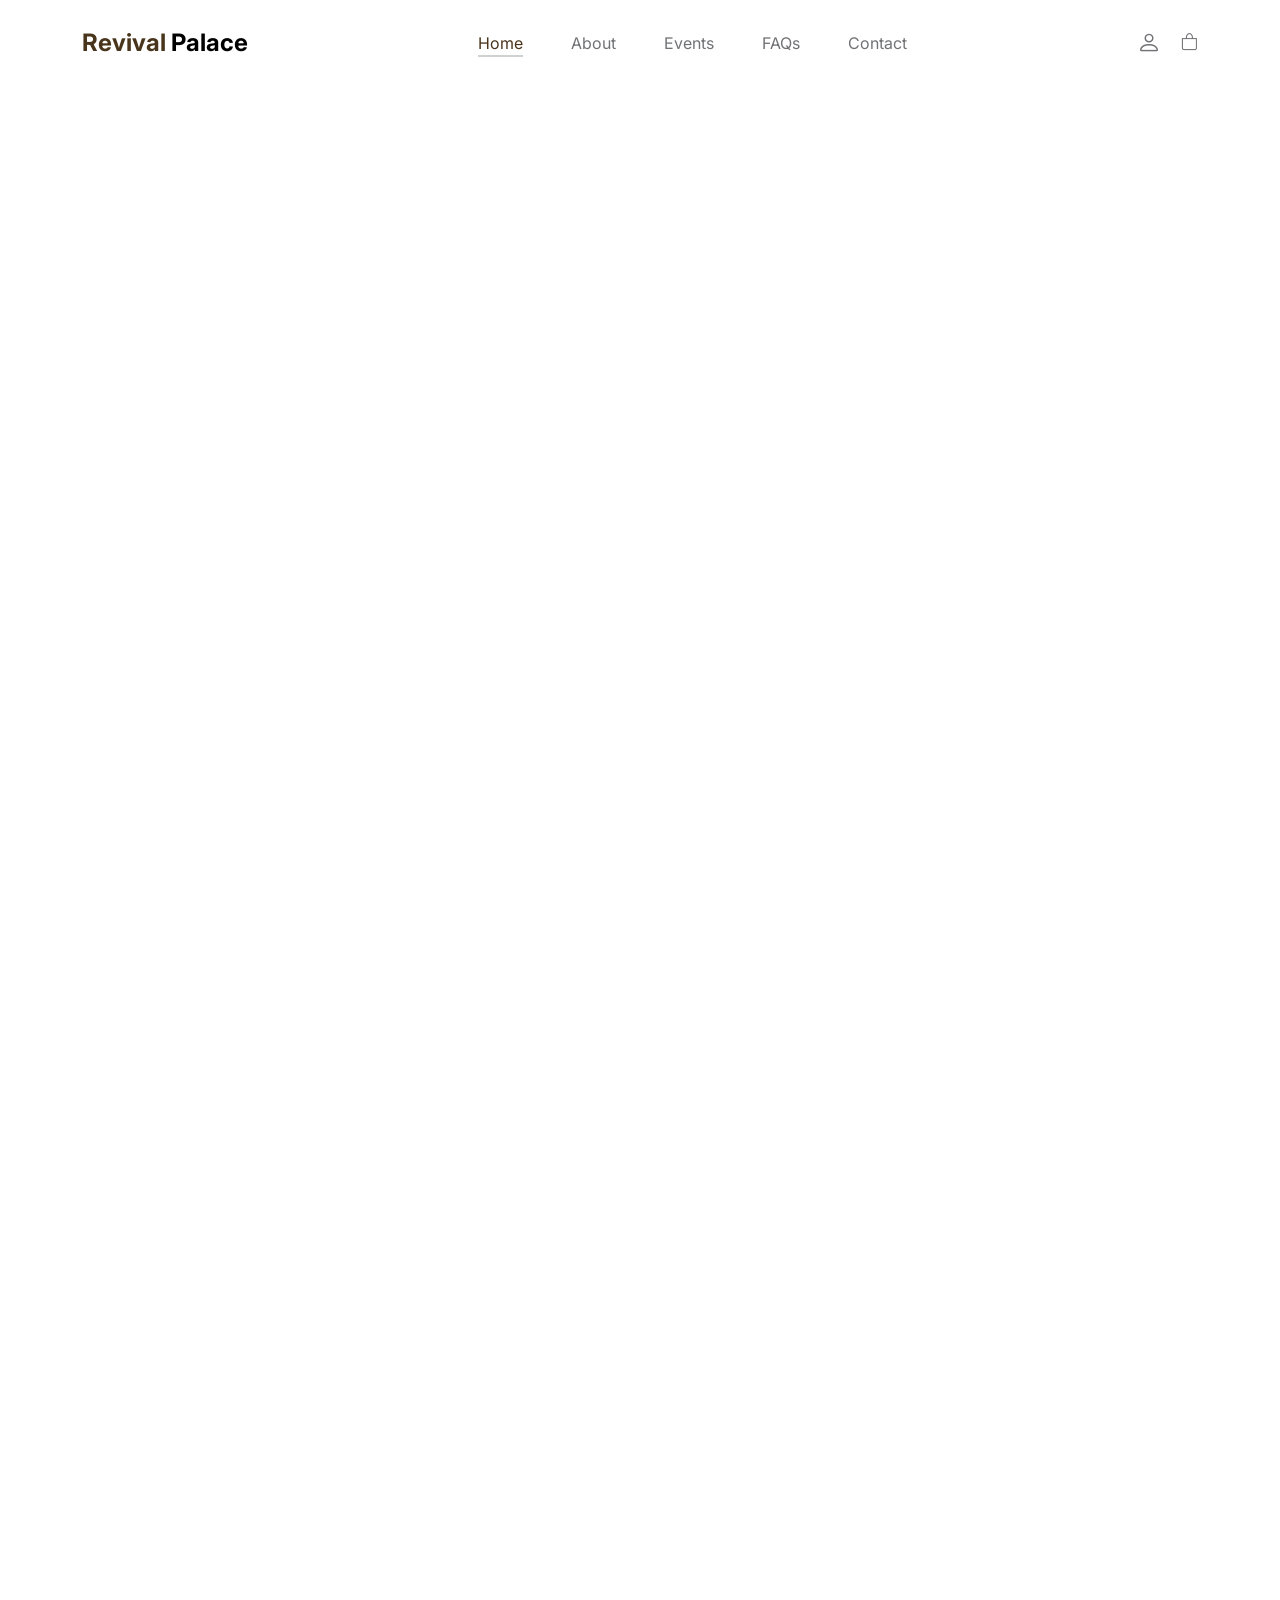
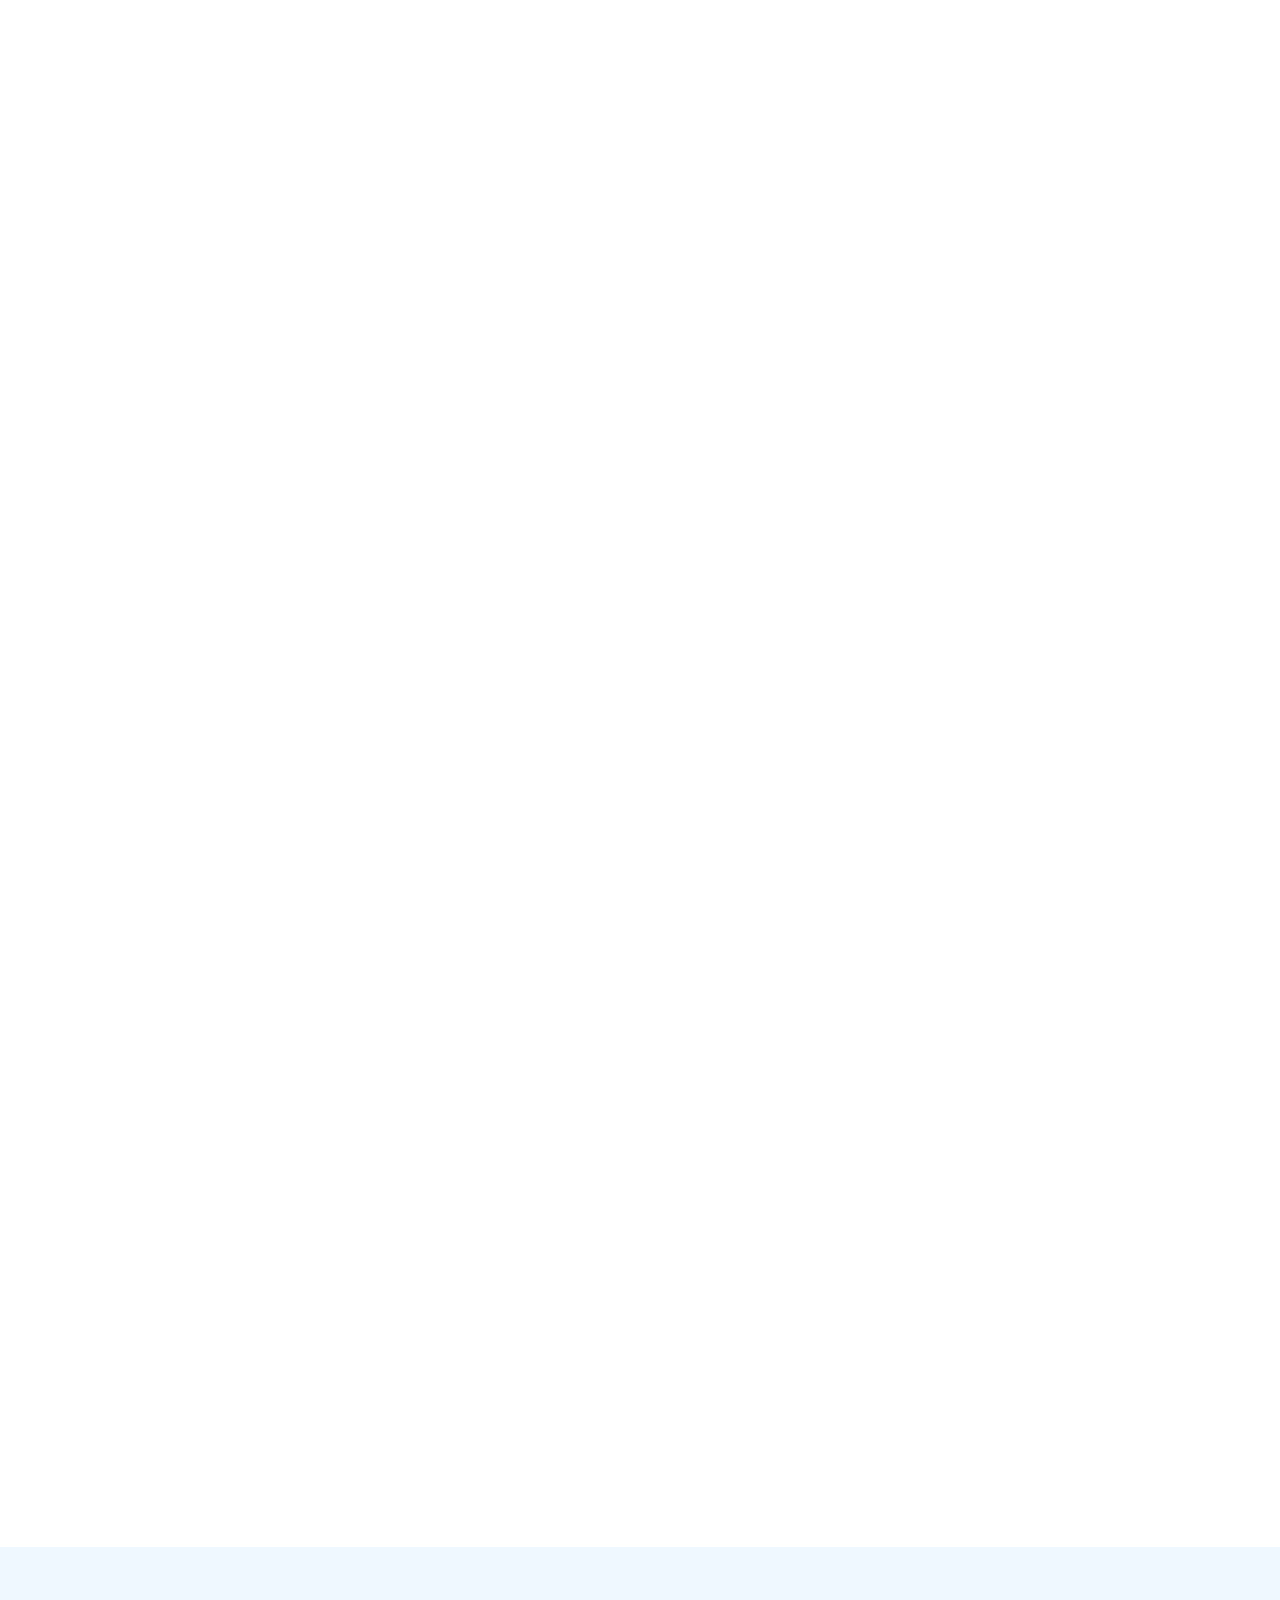
==== index.html @ 4e4ac242 "In" ====
<!doctype html>
<html lang="en">
    <head>
        <meta charset="utf-8">
        <meta name="viewport" content="width=device-width, initial-scale=1">
        
        <!-- Primary Meta Tags -->
        <title>Revival Palace Community Church | Christian Church in Kigali, Rwanda</title>
        <meta name="title" content="Revival Palace Community Church | Christian Church in Kigali, Rwanda">
        <meta name="description" content="Revival Palace Community Church is a vibrant Christian community in Kigali, Rwanda. Join us for worship services, Sunday school, and community events. Experience God's love and transformation.">
        <meta name="keywords" content="Revival Palace Church, Christian church Kigali, Rwanda church, Sunday service Kigali, church community Rwanda, worship service Kigali">
        <meta name="author" content="Revival Palace Community Church">
        <meta name="robots" content="index, follow">
        
        <!-- Open Graph / Facebook -->
        <meta property="og:type" content="website">
        <meta property="og:url" content="https://revivalpalacechurch.org/">
        <meta property="og:title" content="Revival Palace Community Church | Christian Church in Kigali, Rwanda">
        <meta property="og:description" content="Join our vibrant Christian community in Kigali. Experience worship, fellowship, and spiritual growth at Revival Palace Community Church.">
        <meta property="og:image" content="https://revivalpalacechurch.org/images/worshipteam/worship1 (3).jpg">

        <!-- Twitter -->
        <meta property="twitter:card" content="summary_large_image">
        <meta property="twitter:url" content="https://revivalpalacechurch.org/">
        <meta property="twitter:title" content="Revival Palace Community Church | Christian Church in Kigali, Rwanda">
        <meta property="twitter:description" content="Join our vibrant Christian community in Kigali. Experience worship, fellowship, and spiritual growth at Revival Palace Community Church.">
        <meta property="twitter:image" content="https://revivalpalacechurch.org/images/worshipteam/worship1 (3).jpg">

        <!-- Canonical URL -->
        <link rel="canonical" href="https://revivalpalacechurch.org/">

        <!-- Favicon -->
        <link rel="icon" type="image/png" href="images/logo/logoonly.png">
        <link rel="apple-touch-icon" href="images/apple-touch-icon.png">

        <!-- CSS FILES -->
        <link rel="preconnect" href="https://fonts.googleapis.com">

        <link rel="preconnect" href="https://fonts.gstatic.com" crossorigin>

        <link href="https://fonts.googleapis.com/css2?family=Inter:wght@100;300;400;700;900&display=swap" rel="stylesheet">

        <link href="css/bootstrap.min.css" rel="stylesheet">
        <link href="css/bootstrap-icons.css" rel="stylesheet">

        <link rel="stylesheet" href="css/slick.css"/>

        <link href="css/tooplate-little-fashion.css" rel="stylesheet">
<!--

Find the documentatiuon of the website here:

https://alelabs.tech/documentation  

-->

        <!-- Structured Data for Organization -->
        <script type="application/ld+json">
        {
            "@context": "https://schema.org",
            "@type": "Organization",
            "name": "Revival Palace Community Church",
            "url": "https://revivalpalacechurch.org",
            "logo": "https://revivalpalacechurch.org/images/logo.png",
            "description": "Revival Palace Community Church is a vibrant Christian community in Kigali, Rwanda.",
            "address": {
                "@type": "PostalAddress",
                "streetAddress": "Gisozi-Musezero, kg706 ST",
                "addressLocality": "Kigali",
                "addressCountry": "RW"
            },
            "contactPoint": {
                "@type": "ContactPoint",
                "telephone": "+250-788-585-901",
                "contactType": "customer service",
                "email": "info@revivalpalacechurch.org"
            },
            "sameAs": [
                "https://www.facebook.com/africarevivalpalace/",
                "https://www.instagram.com/revivalpalacechurch/",
                "https://www.youtube.com/@Revivalpalacechurch"
            ]
        }
        </script>

        <!-- Structured Data for Church -->
        <script type="application/ld+json">
        {
            "@context": "https://schema.org",
            "@type": "Church",
            "name": "Revival Palace Community Church",
            "description": "A community-transforming church, glorifying Christ through worship, evangelism, and community service.",
            "address": {
                "@type": "PostalAddress",
                "streetAddress": "Gisozi-Musezero, kg706 ST",
                "addressLocality": "Kigali",
                "addressCountry": "RW"
            },
            "openingHours": "Su 09:00-12:00",
            "telephone": "+250-788-585-901",
            "email": "info@revivalpalacechurch.org",
            "url": "https://revivalpalacechurch.org"
        }
        </script>
    </head>
    
    <body>

        <section class="preloader">
            <div class="spinner">
                <span class="sk-inner-circle"></span>
            </div>
        </section>
    
        <main>

            <nav class="navbar navbar-expand-lg">
                <div class="container">
                    <button class="navbar-toggler" type="button" data-bs-toggle="collapse" data-bs-target="#navbarNav" aria-controls="navbarNav" aria-expanded="false" aria-label="Toggle navigation">
                        <span class="navbar-toggler-icon"></span>
                    </button>

                    <a class="navbar-brand" href="index.html">
                        <strong><span>Revival</span> Palace</strong>
                    </a>

                    <div class="d-lg-none">
                        <a href="sign-in.html" class="bi-person custom-icon me-3"></a>

                        <a href="event-detail.html" class="bi-bag custom-icon"></a>
                    </div>

                    <div class="collapse navbar-collapse" id="navbarNav">
                        <ul class="navbar-nav mx-auto">
                            <li class="nav-item">
                                <a class="nav-link active" href="index.html">Home</a>
                            </li>

                            <li class="nav-item">
                                <a class="nav-link" href="about.html">About</a>
                            </li>

                            <li class="nav-item">
                                <a class="nav-link" href="events.html">Events</a>
                            </li>

                            <li class="nav-item">
                                <a class="nav-link" href="faq.html">FAQs</a>
                            </li>

                            <li class="nav-item">
                                <a class="nav-link" href="contact.html">Contact</a>
                            </li>
                        </ul>

                        <div class="d-none d-lg-block">
                            <a href="sign-in.html" class="bi-person custom-icon me-3"></a>

                            <a href="event-detail.html" class="bi-bag custom-icon"></a>
                        </div>
                    </div>
                </div>
            </nav>

            <section class="slick-slideshow">   
                <div class="slick-custom">
                    <img src="images/worshipteam/worship1 (3).jpg" class="img-fluid" alt="Revival Palace Community Church worship team leading praise and worship">

                    <div class="slick-bottom">
                        <div class="container">
                            <div class="row">
                                <div class="col-lg-6 col-10">
                                    <h1 class="slick-title">Revival Palace Community church</h1>

                                    <p class="lead text-white mt-lg-3 mb-lg-5">Revival Palace Community church is a community of people who are interested in the revival of the community by Jesus Christ.</p>

                                    <a href="about.html" class="btn custom-btn">Learn more about us</a>
                                </div>
                            </div>
                        </div>
                    </div>
                </div>

                <div class="slick-custom">
                    <img src="images/worshipteam/worship1 (2).jpg" class="img-fluid" alt="Sunday service at Revival Palace Community Church with congregation worshiping">

                    <div class="slick-bottom">
                        <div class="container">
                            <div class="row">
                                <div class="col-lg-6 col-10">
                                    <h1 class="slick-title">Our Sunday Services</h1>

                                    <p class="lead text-white mt-lg-3 mb-lg-5">View our Sunday services,  Sunday school , special events and join us.</p>

                                    <a href="events.html" class="btn custom-btn">Explore our events</a>
                                </div>
                            </div>
                        </div>
                    </div>
                </div>

                <div class="slick-custom">
                    <img src="images/building/b1 (1).jpg" class="img-fluid" alt="Revival Palace Community Church building exterior in Kigali, Rwanda">

                    <div class="slick-bottom">
                        <div class="container">
                            <div class="row">
                                <div class="col-lg-6 col-10">
                                    <h1 class="slick-title">Talk to us</h1>

                                    <p class="lead text-white mt-lg-3 mb-lg-5">We are located in the heart of the city in Kigali, come and visit us.</p>

                                    <a href="contact.html" class="btn custom-btn">Work with us</a>
                                </div>
                            </div>
                        </div>
                    </div>
                </div>

            </section>

            <section class="about section-padding">
                <div class="container">
                    <div class="row">

                        <div class="col-12 text-center">
                            <h2 class="mb-5">Get started with <span>Revival</span> Palace</h2>
                        </div>

                        <div class="col-lg-2 col-12 mt-auto mb-auto">
                            <ul class="nav nav-pills mb-5 mx-auto justify-content-center align-items-center" id="pills-tab" role="tablist">
                                <li class="nav-item" role="presentation">
                                    <button class="nav-link active" id="pills-home-tab" data-bs-toggle="pill" data-bs-target="#pills-home" type="button" role="tab" aria-controls="pills-home" aria-selected="true">Introduction</button>
                                </li>

                                <li class="nav-item" role="presentation">
                                    <button class="nav-link" id="pills-youtube-tab" data-bs-toggle="pill" data-bs-target="#pills-youtube" type="button" role="tab" aria-controls="pills-youtube" aria-selected="true">What we believe?</button>
                                </li>

                                <li class="nav-item" role="presentation">
                                    <button class="nav-link" id="pills-skill-tab" data-bs-toggle="pill" data-bs-target="#pills-skill" type="button" role="tab" aria-controls="pills-skill" aria-selected="false">Our service times</button>
                                </li>
                            </ul>
                        </div>

                        <div class="col-lg-10 col-12">
                            <div class="tab-content mt-2" id="pills-tabContent">
                                <div class="tab-pane fade show active" id="pills-home" role="tabpanel" aria-labelledby="pills-home-tab">

                                    <div class="row">
                                        <div class="col-lg-7 col-12">
                                            <img src="images/crowd/c1 (1).PNG" class="img-fluid" alt="Diverse congregation at Revival Palace Community Church during Sunday service">
                                        </div>

                                        <div class="col-lg-5 col-12">
                                            <div class="d-flex flex-column h-100 ms-lg-4 mt-lg-0 mt-5">
                                                <h4 class="mb-3">Our <span>Vision</span> <br> <span></span>Mission</span> and <span>Core Values</span> </h4>

                                                <p>A community-transforming church, glorifying Christ. We passionately spread the Gospel through evangelism.    </p>

                                                <p>Establish vibrant communities through church planting, nurture believers through discipleship, serve with compassion through charity, and enrich lives through education.</p>

                                                <div class="mt-2 mt-lg-auto">
                                                    <a href="about.html" class="custom-link mb-2">
                                                        Learn more about us
                                                        <i class="bi-arrow-right ms-2"></i>
                                                    </a>
                                                </div>
                                            </div>
                                        </div>
                                    </div>
                                </div>

                                <div class="tab-pane fade" id="pills-youtube" role="tabpanel" aria-labelledby="pills-youtube-tab">

                                    <div class="row">
                                        <div class="col-lg-7 col-12">
                                            <div class="ratio ratio-16x9">
                                                <img src="images/crowd/c1 (2) (2).jpg" class="img-fluid" alt="Church members engaged in worship and fellowship at Revival Palace Community Church">
                                                <!-- <iframe src="https://www.youtube-nocookie.com/embed/f_7JqPDWhfw?controls=0" title="YouTube video player" frameborder="0" allow="accelerometer; autoplay; clipboard-write; encrypted-media; gyroscope; picture-in-picture" allowfullscreen></iframe> -->
                                            </div>
                                        </div>

                                        <div class="col-lg-5 col-12">
                                            <div class="d-flex flex-column h-100 ms-lg-4 mt-lg-0 mt-5">
                                                <h4 class="mb-3">Our <span>Beliefs</span></h4>

                                                <p>We believe in the Bible as the inspired and infallible Word of God. We believe in the Trinity, the Father, Son, and Holy Spirit. We believe in the deity of Jesus Christ, His virgin birth, His sinless life, His miracles, His vicarious and atoning death through His shed blood, His bodily resurrection, His ascension to the right hand of the Father, and His personal return in power and glory.</p>

                                                    <div class="mt-2 mt-lg-auto">
                                                    <a href="contact.html" class="custom-link mb-2">
                                                        Work with us
                                                        <i class="bi-arrow-right ms-2"></i>
                                                    </a>
                                                </div>
                                            </div>
                                        </div>
                                    </div>
                                </div>

                                <div class="tab-pane fade" id="pills-skill" role="tabpanel" aria-labelledby="pills-skill-tab">
                                    <div class="row">
                                        <div class="col-lg-7 col-12">
                                            <img src="images/pastors/p1 (9).jpg" class="img-fluid" alt="Senior Pastor of Revival Palace Community Church delivering sermon">
                                        </div>

                                        <div class="col-lg-5 col-12">
                                            <div class="d-flex flex-column h-100 ms-lg-4 mt-lg-0 mt-5">
                                                <h4 class="mb-3">Weekly Services Times </h4>

                                                <p>We have english services and Kinyarwanda. </p>

                                                <div class="skill-thumb mt-3">

                                                    <strong>Sunday english service</strong>
                                                        <span class="float-end">7:30AM</span>
                                                            <div class="progress">
                                                                <div class="progress-bar progress-bar-primary" role="progressbar" aria-valuenow="90" aria-valuemin="0" aria-valuemax="100" style="width: 90%;"></div>
                                                            </div>

                                                    <strong>Sunday Kinyarwanda service</strong>
                                                        <span class="float-end">10:30AM</span>
                                                            <div class="progress">
                                                                <div class="progress-bar progress-bar-primary" role="progressbar" aria-valuenow="70" aria-valuemin="0" aria-valuemax="100" style="width: 70%;"></div>
                                                            </div>

                                                    <strong>Wednsday Fasting and Prayer</strong>
                                                        <span class="float-end">6:00PM</span>
                                                            <div class="progress">
                                                                <div class="progress-bar progress-bar-primary" role="progressbar" aria-valuenow="80" aria-valuemin="0" aria-valuemax="100" style="width: 80%;"></div>
                                                            </div>
                                                            <strong>Friday Home Cells</strong>
                                                            <span class="float-end">6:30PM</span>
                                                                <div class="progress">
                                                                    <div class="progress-bar progress-bar-primary" role="progressbar" aria-valuenow="70" aria-valuemin="0" aria-valuemax="100" style="width: 70%;"></div>
                                                                </div>

                                                </div>
                                                
                                                <div class="mt-2 mt-lg-auto">
                                                    <a href="events.html" class="custom-link mb-2">
                                                        Explore other events
                                                        <i class="bi-arrow-right ms-2"></i>
                                                    </a>
                                                </div>
                                            </div>
                                        </div>
                                    </div>
                                </div>

                            </div>
                        </div>

                    </div>
                </div>
            </section>

            <section class="front-product">
                <div class="container-fluid p-0">
                    <div class="row align-items-center">

                        <div class="col-lg-6 col-12">
                            <img src="images/worshipteam/worship1 (7).jpg" class="img-fluid" alt="Worship team performing during Sunday service at Revival Palace Community Church">
                        </div>

                        <div class="col-lg-6 col-12">
                            <div class="px-5 py-5 py-lg-0">
                                
                                <h2 class="mb-4"><span>Worship</span> Team Programs</h2>

                                <p class="lead mb-4">Our Worship Team leads us into God's presence through heartfelt praise and spirit-filled worship.
                                    We are committed to glorifying Christ and creating an atmosphere where lives are touched and transformed..</p>

                                <a href="https://forms.gle/P4L4SVULbf1LaJXH8" class="custom-link" target="_blank">
                                    Join us
                                    <i class="bi-arrow-right ms-2"></i>
                                </a>
                            </div>
                        </div>

                    </div>
                </div>
            </section>

            <section class="featured-product section-padding">
                <div class="container">
                    <div class="row">
                        
                        <div class="col-12 text-center">
                            <h2 class="mb-5">Featured Events </h2>
                        </div>

                        <div class="col-lg-4 col-12 mb-3">
                            <div class="product-thumb">
                                <a href="event-detail.html">
                                    <img src="images/events/events (2).jpg" class="img-fluid product-image" alt="Special church event at Revival Palace Community Church">
                                </a>

                                <div class="product-top d-flex">
                                    <span class="product-alert me-auto">This month</span>

                                    <a href="#" class="bi-heart-fill product-icon"></a>
                                </div>

                                <div class="product-info d-flex">
                                    <div>
                                        <h5 class="product-title mb-0">
                                            <a href="event-detail.html" class="event-title-link">Conference</a>
                                        </h5>

                                        <p class="product-p">Annual Revival or Healing Conference</p>
                                    </div>

                                    <small class="product-price text-muted ms-auto mt-auto mb-5">Live</small>
                                </div>
                            </div>
                        </div>

                        <div class="col-lg-4 col-12 mb-3">
                            <div class="product-thumb">
                                <a href="event-detail.html">
                                    <img src="images/events/events (3).jpg" class="img-fluid product-image" alt="Community gathering at Revival Palace Community Church">
                                </a>

                                <div class="product-top d-flex">
                                    <span class="product-alert">Coming in July</span>

                                    <a href="#" class="bi-heart-fill product-icon ms-auto"></a>
                                </div>

                                <div class="product-info d-flex">
                                    <div>
                                        <h5 class="product-title mb-0">
                                            <a href="event-detail.html" class="event-title-link">Outreach</a>
                                        </h5>

                                        <p class="product-p">Community Outreach Day</p>
                                    </div>

                                    <small class="product-price text-muted ms-auto mt-auto mb-5">Live</small>
                                </div>
                            </div>
                        </div>

                        <div class="col-lg-4 col-12">
                            <div class="product-thumb">
                                <a href="event-detail.html">
                                    <img src="images/events/events (4).jpg" class="img-fluid product-image" alt="Church celebration event at Revival Palace Community Church">
                                </a>

                                <div class="product-top d-flex">
                                    <a href="#" class="bi-heart-fill product-icon ms-auto"></a>
                                </div>

                                <div class="product-info d-flex">
                                    <div>
                                        <h5 class="product-title mb-0">
                                            <a href="event-detail.html" class="event-title-link">Youth and Family</a>
                                        </h5>

                                        <p class="product-p">Youth & Family Sunday</p>
                                    </div>

                                    <small class="product-price text-muted ms-auto mt-auto mb-5">Online</small>
                                </div>
                            </div>
                        </div>

                        <div class="col-12 text-center">
                            <a href="events.html" class="view-all">View All Events</a>
                        </div>

                    </div>
                </div>
            </section>

        </main>

        <footer class="site-footer">
            <div class="container">
                <div class="row">

                    <div class="col-lg-3 col-10 me-auto mb-4">
                        <h4 class="text-white mb-3"><a href="index.html">Revival </a> Palace</h4>
                        <p class="copyright-text text-muted mt-lg-5 mb-4 mb-lg-0">Copyright © 2025 <strong>RPCC</strong></p>
                        <br>
                        <p class="copyright-text">Designed at <a href="https://www.alelabs.tech/" target="_blank">Alelabs</a></p>
                    </div>

                    <div class="col-lg-5 col-8">
                        <h5 class="text-white mb-3">Sitemap</h5>

                        <ul class="footer-menu d-flex flex-wrap">
                            <li class="footer-menu-item"><a href="about.html" class="footer-menu-link">About</a></li>

                            <li class="footer-menu-item"><a href="events.html" class="footer-menu-link">Events</a></li>

                            <li class="footer-menu-item"><a href="#" class="footer-menu-link">Privacy policy</a></li>

                            <li class="footer-menu-item"><a href="faq.html" class="footer-menu-link">FAQs</a></li>

                            <li class="footer-menu-item"><a href="contact.html" class="footer-menu-link">Contact</a></li>
                        </ul>
                    </div>

                    <div class="col-lg-3 col-4">
                        <h5 class="text-white mb-3">Social</h5>

                        <ul class="social-icon">

                            <li><a href="https://www.youtube.com/@Revivalpalacechurch" class="social-icon-link bi-youtube" target="_blank"></a></li>

                            <li><a href="https://wa.me/250788585901" class="social-icon-link bi-whatsapp" target="_blank"></a></li>

                            <li><a href="https://www.instagram.com/revivalpalacechurch/" class="social-icon-link bi-instagram" target="_blank"></a></li>

                            <li><a href="https://www.facebook.com/africarevivalpalace/" class="social-icon-link bi-facebook" target="_blank"></a></li>
                        </ul>
                    </div>

                </div>
            </div>
        </footer>

        <!-- JAVASCRIPT FILES -->
        <script src="js/jquery.min.js"></script>
        <script src="js/bootstrap.bundle.min.js"></script>
        <script src="js/Headroom.js"></script>
        <script src="js/jQuery.headroom.js"></script>
        <script src="js/slick.min.js"></script>
        <script src="js/custom.js"></script>

    </body>
</html>
---- css/tooplate-little-fashion.css ----
/*

Tooplate 2127 Little Fashion

https://www.tooplate.com/view/2127-little-fashion

*/


/*---------------------------------------
  CUSTOM PROPERTIES ( VARIABLES )             
-----------------------------------------*/
:root {
  --white-color:                #FFFFFF;
  --primary-color:              #48351b;
  --section-bg-color:           #f0f8ff;
  --dark-color:                 #000000;
  --grey-color:                 #d0d1d1;
  --p-color:                    #717275;

  --body-font-family:           'Inter', sans-serif;

  --h5-font-size:               24px;
  --p-font-size:                20px;
  --copyright-text-font-size:   16px;
  --product-link-font-size:     14px;
  --custom-link-font-size:      12px;

  --font-weight-thin:           100;
  --font-weight-light:          300;
  --font-weight-normal:         400;
  --font-weight-bold:           700;
  --font-weight-black:          900;
}

body,
html {
  height: 100%;
}

html {
  scroll-behavior: smooth;
}

@media screen and (prefers-reduced-motion: reduce) {
  html {
    scroll-behavior: auto;
  }
}

body {
    background: var(--white-color);
    font-family: var(--body-font-family);    
    position: relative;
}

/*---------------------------------------
  TYPOGRAPHY               
-----------------------------------------*/

h2,
h3,
h4,
h5,
h6 {
  color: var(--dark-color);
  line-height: inherit;
}

h1,
h2,
h3,
h4,
h5,
h6 {
  font-weight: var(--font-weight-bold);
}

h1,
h2 {
  font-weight: var(--font-weight-black);
}

h1 {
  font-size: 64px;
  line-height: normal;
}

h2 {
  font-size: 42px;
}

h3 {
  font-size: 36px;
}

h4 {
  font-size: 32px;
}

h5 {
  font-size: 24px;
}

h6 {
  font-size: 20px;
}

p {
  color: var(--p-color);
  font-size: var(--p-font-size);
  font-weight: var(--font-weight-light);
}

a, 
button {
  touch-action: manipulation;
  transition: all 0.3s;
}

a {
  color: var(--p-color);
  text-decoration: none;
}

a:hover {
  color: var(--primary-color);
}

.text-primary {
  color: var(--primary-color) !important;
}

::selection {
  background: var(--primary-color);
  color: var(--white-color);
}

/*---------------------------------------
  CUSTOM LINK               
-----------------------------------------*/
.custom-link {
  color: var(--p-color);
  font-size: var(--custom-link-font-size);
  font-weight: var(--font-weight-bold);
  text-transform: uppercase;
  position: relative;
}

.custom-link i {
  position: absolute;
  opacity: 0;
  bottom: 0;
  left: 100%;
  transition: all 0.3s;
  line-height: normal;
}

.custom-link:hover i {
  opacity: 1;
  left: 101%;
}

.lead {
  font-size: 1.5rem;
  font-weight: var(--font-weight-thin);
}

b,
strong {
  font-weight: var(--font-weight-bold);
}

/*---------------------------------------
  PRE LOADER               
-----------------------------------------*/
.preloader {
  position: fixed;
  top: 0;
  left: 0;
  width: 100%;
  height: 100%;
  z-index: 99999;
  display: flex;
  flex-flow: row nowrap;
  justify-content: center;
  align-items: center;
  background: none repeat scroll 0 0 var(--white-color);
}

.spinner {
  border: 1px solid transparent;
  border-radius: 5px;
  position: relative;
}

.spinner::before {
  content: '';
  box-sizing: border-box;
  position: absolute;
  top: 50%;
  left: 50%;
  width: 45px;
  height: 45px;
  margin-top: -10px;
  margin-left: -23px;
  border-radius: 50%;
  border: 1px solid #959595;
  border-top-color: var(--white-color);
  animation: spinner .9s linear infinite;
}

@keyframes spinner {
  to {transform: rotate(360deg);}
}

/*---------------------------------------
  CUSTOM BUTTON & ICON              
-----------------------------------------*/
.custom-btn {
  background: var(--dark-color);
  border-radius: 50px;
  color: var(--white-color);
  font-size: var(--copyright-text-font-size);
  text-transform: uppercase;
  padding: 16.50px 20px;
}

.social-btn {
  background: transparent;
  border: 1px solid var(--grey-color);
  color: var(--dark-color);
  text-transform: none;
}

.social-btn:hover {
  border-color: transparent;
}

.cart-form-select {
  border-radius: 0;
  padding-top: 15px;
  padding-bottom: 15px;
}

.cart-btn {
  border-radius: 0;
  width: 100%;
  font-size: var(--product-link-font-size);
}

.custom-btn:hover,
.slick-slideshow .custom-btn:hover {
  background: var(--primary-color);
  color: var(--white-color);
}

.custom-icon {
  color: var(--p-color);
  font-size: 24px;
}

.custom-icon {
  display: inline-block;
  vertical-align: middle;
}

.bi-bag.custom-icon {
  font-size: 17px;
}

.featured-icon {
  color: var(--grey-color);
  font-size: 52px;
}

/*---------------------------------------
  DIV SEPARATOR               
-----------------------------------------*/
.div-separator {
  position: relative;
}

.div-separator::before {
  content: "";
  height: 1px;
  background: var(--grey-color);
  display: block;
  width: 100%;
}

.div-separator span {
  position: absolute;
  top: 50%;
  margin-left: -22.5px;
  left: 50%;
  text-align: center;
  background: var(--white-color);
  margin-top: -11px;
  color: var(--dark-color);
  font-weight: var(--font-weight-bold);
  font-size: 14px;
  width: 35px;
  text-transform: uppercase;
}

/*---------------------------------------
  FULL IMAGE               
-----------------------------------------*/
.full-image-img {
  display: block;
  position: absolute;
  z-index: -1;
  right: 0;
  width: 100%;
  bottom: -120px;
  min-width: 650px;
}

@media (min-width: 1600px) {
  .full-image-img {
    bottom: -200px;
  }
}

/*---------------------------------------
  NAVIGATION               
-----------------------------------------*/
.navbar {
  background: var(--white-color);
  position: fixed;
  top: 0;
  right: 0;
  left: 0;
  padding: 25px 0;
  z-index: 2;
  will-change: transform;
  transition: transform 300ms linear;
}

.navbar span, h2 span, h4 span {
	color: var(--primary-color);
}

.navbar.headroom--not-top {
  padding: 20px 0;
}

.headroom--pinned {
  transform: translate(0, 0);
}

.headroom--unpinned {
  transform: translate(0, -150%);
}

.navbar-brand {
  color: var(--dark-color);
  font-size: 24px;
  font-weight: var(--font-weight-light);
  margin: 0;
  padding: 0;
}

.navbar-expand-lg .navbar-nav .nav-link {
  display: inline-block;
  padding: 0;
  margin-right: 1.5rem;
  margin-left: 1.5rem;
}

.nav-link {
  color: var(--p-color);
  font-size: 16px;
  position: relative;
}

.navbar .nav-link::after {
  position: absolute;
  top: 100%;
  left: 0;
  width: 100%;
  height: 2px;
  background: var(--grey-color);
  content: '';
  opacity: 0;
  -webkit-transition: opacity 0.3s, -webkit-transform 0.3s;
  -moz-transition: opacity 0.3s, -moz-transform 0.3s;
  transition: opacity 0.3s, transform 0.3s;
  -webkit-transform: translateY(10px);
  -moz-transform: translateY(10px);
  transform: translateY(10px);
}

.navbar .nav-link.active::after, 
.navbar .nav-link:hover::after {
  opacity: 1;
  -webkit-transform: translateY(0px);
  -moz-transform: translateY(0px);
  transform: translateY(0px);
}

.navbar .nav-link.active,
.navbar .nav-link:hover {
  color: var(--primary-color);
}

.nav-link:focus, 
.nav-link:hover {
  color: var(--p-color);
}

.navbar-toggler {
  border: 0;
  padding: 0;
  cursor: pointer;
  margin: 0;
  width: 30px;
  height: 35px;
  outline: none;
}

.navbar-toggler:focus {
  outline: none;
  box-shadow: none;
}

.navbar-toggler[aria-expanded="true"] .navbar-toggler-icon {
  background: transparent;
}

.navbar-toggler[aria-expanded="true"] .navbar-toggler-icon:before,
.navbar-toggler[aria-expanded="true"] .navbar-toggler-icon:after {
  transition: top 300ms 50ms ease, -webkit-transform 300ms 350ms ease;
  transition: top 300ms 50ms ease, transform 300ms 350ms ease;
  transition: top 300ms 50ms ease, transform 300ms 350ms ease, -webkit-transform 300ms 350ms ease;
  top: 0;
}

.navbar-toggler[aria-expanded="true"] .navbar-toggler-icon:before {
  transform: rotate(45deg);
}

.navbar-toggler[aria-expanded="true"] .navbar-toggler-icon:after {
  transform: rotate(-45deg);
}

.navbar-toggler .navbar-toggler-icon {
  background: var(--dark-color);
  transition: background 10ms 300ms ease;
  display: block;
  width: 30px;
  height: 2px;
  position: relative;
}

.navbar-toggler .navbar-toggler-icon::before,
.navbar-toggler .navbar-toggler-icon::after {
  transition: top 300ms 350ms ease, -webkit-transform 300ms 50ms ease;
  transition: top 300ms 350ms ease, transform 300ms 50ms ease;
  transition: top 300ms 350ms ease, transform 300ms 50ms ease, -webkit-transform 300ms 50ms ease;
  position: absolute;
  right: 0;
  left: 0;
  background: var(--dark-color);
  width: 30px;
  height: 2px;
  content: '';
}

.navbar-toggler .navbar-toggler-icon:before {
  top: -8px;
}

.navbar-toggler .navbar-toggler-icon:after {
  top: 8px;
}

/*---------------------------------------
  SITE HEADER              
-----------------------------------------*/
.site-header {
  background-color: var(--section-bg-color);
  position: relative;
  overflow: hidden;
  margin-top: 86px;
}

.site-header.section-padding {
  padding-top: 7rem;
  padding-bottom: 7rem;
}

.site-header.section-padding-img {
  padding-top: 10rem;
  padding-bottom: 10rem;
}

.header-image {
  position: absolute;
  top: 0;
  right: 0;
  width: 50%;
  height: 100%;
  object-fit: cover;
}

/*---------------------------------------
  SLICK SLIDESHOW               
-----------------------------------------*/
@media (min-width: 992px) {
  .slick-slideshow {
    height: 100vh;
  }
}

.slick-slideshow {
  margin-top: 86px;
}

.slick-title {
  color: var(--white-color);
}

.slick-custom {
  position: relative;
}

.slick-custom img {
  width: 100%;
  object-fit: cover;
}

.slick-bottom {
  background: linear-gradient(to top, var(--dark-color), transparent 90%);
  position: absolute;
  z-index: 2;
  bottom: 0;
  right: 0;
  left: 0;
  width: 100%;
  height: 100%;
}

.slick-bottom .container {
  position: absolute;
  top: 40%;
  left: 50%;
  transform: translate(-50%, -40%);
}

.slick-overlay {
  background: linear-gradient(to top, #000, transparent 120%);
  position: absolute;
  top: 0;
  right: 0;
  bottom: 0;
  left: 0;
}

.slick-slideshow .custom-btn {
  font-weight: var(--font-weight-bold);
  display: inline-block;
  padding-right: 32px;
  padding-left: 32px;
}

@media (min-width: 576px) {
  .slick-slideshow .slick-dots {
    max-width: 540px;
  }
}

@media (min-width: 768px) {
  .slick-slideshow .slick-dots {
    max-width: 720px;
  }
}

@media (min-width: 992px) {
  .slick-slideshow .slick-dots {
    max-width: 960px;
  }
}

@media (min-width: 1200px) {
  .slick-slideshow .slick-dots {
    max-width: 1140px;
  }
}

@media (min-width: 1400px) {
  .slick-slideshow .slick-dots {
    max-width: 1320px;
  }
}

.slick-slideshow .slick-dots {
  position: absolute;
  z-index: 2;
  top: 50%;
  left: 0;
  right: 0;
  transform: translate(0, -50%);
  margin: 0 auto;
  padding: 0;
}

.slick-slideshow .slick-dots li {
  background: transparent;
  border: 5px solid rgba(255, 255, 255, 0.35);
  border-radius: 100%;
  display: block;
  width: 30px;
  height: 30px;
  margin: 10px;
  padding: 5px;
  margin-left: auto;
  cursor: pointer;
}

.slick-slideshow .slick-dots button {
  background: transparent;
  border: none;
  color: transparent;
  display: block;
  width: 100%;
  height: 0;
  margin: 0;
  padding: 0;
  outline: none;
  height: 0;
}

.slick-slideshow .slick-dots li:hover,
.slick-slideshow .slick-dots .slick-active {
  background: var(--white-color);
}

/*---------------------------------------
  CUSTOM CIRCLE IMAGES               
-----------------------------------------*/

.custom-circle-image {
  border-radius: 100px;
  width: 55px;
  height: 55px;
}

.custom-circle-image.team-image {
  width: 85px;
  height: 85px;
}

/*---------------------------------------
  TESTIMONIAL               
-----------------------------------------*/
.slick-testimonial .slick-list,
.slick-testimonial .slick-track {
  height: 100%;
}

.slick-testimonial {
  margin: auto;
}

.slick-testimonial-caption {
  quotes: '❝' '❞';
  position: relative;
  padding: 5rem 7rem;
}

.slick-testimonial-caption::before {
  content: open-quote;
  display: inline-block;
  color: var(--primary-color);
  font-family: auto;
  font-size: 100px;
  height: 0;
  position: absolute;
  top: 0;
  left: 0;
}

.slick-testimonial .slick-dots {
  text-align: center;
}

.slick-testimonial .slick-dots li {
  background: var(--grey-color);
  display: inline-block;
  vertical-align: top;
  width: 16%;
  height: 1px;
}

.slick-testimonial .slick-dots button {
  background: transparent;
  border: none;
  color: transparent;
  display: block;
  width: 100%;
  height: 0;
  margin: 0;
  padding: 0;
}

.slick-testimonial .slick-dots li:hover,
.slick-testimonial .slick-dots .slick-active {
  background: var(--dark-color);
}

/*---------------------------------------
  SECTION               
-----------------------------------------*/
section {
  content-visibility: auto;
  contain-intrinsic-size: 700px;
}

.section-padding {
  padding-top: 7rem;
  padding-bottom: 7rem;
}

.featured {
  background: var(--section-bg-color);
}

/*---------------------------------------
  ABOUT               
-----------------------------------------*/
.about .nav-pills .nav-item {
  width: 100%;
}

.about .nav-pills .nav-link {
  color: var(--grey-color);
  font-size: 18px;
  font-weight: var(--font-weight-bold);
  border-left: 1px solid var(--grey-color);
  border-radius: 0;
  padding-right: 0;
}

.about .nav-pills .nav-link:hover,
.about .nav-pills .nav-link.active, 
.about .nav-pills .show>.nav-link {
  background: transparent;
  border-left-color: var(--primary-color);
  color: var(--primary-color);
}

/*---------------------------------------
  FAQ ACCORDION               
-----------------------------------------*/
.accordion-item {
  background-color: transparent;
  border-top: 0;
  border-right: 0;
  border-left: 0;
}

.accordion-button {
  background-color: transparent;
  box-shadow: none;
}

.accordion-button:not(.collapsed) {
  background: transparent;
  box-shadow: none;
}

button:focus:not(:focus-visible) {
  border-color: transparent;
  box-shadow: none;
}

.accordion-body {
  border-top: 1px solid rgba(0,0,0,.125);
}

.accordion-button {
  font-size: 1.5rem;
  font-weight: var(--font-weight-normal);
  padding-top: 1.5rem;
  padding-right: 0;
  padding-bottom: 1.5rem;
  padding-left: 0;
}

.accordion-body {
  padding: 2rem 0;
}

/*---------------------------------------
  TEAM MEMBERS               
-----------------------------------------*/
.team {
  background: var(--grey-color);
}

.team-thumb {
  background: var(--white-color);
  position: relative;
  border-radius: .25rem;
  padding: 42px 32px;
}

.team-info {
  width: 100%;
}

.custom-modal-btn {
  background: var(--grey-color);
  color: var(--white-color);
  position: absolute;
  top: 0;
  right: 0;
  bottom: 0;
  margin: auto 32px;
  width: 42px;
  height: 42px;
}

.modal-body {
  padding: 4rem;
}

.modal-header {
  padding-top: 7rem;
  padding-bottom: 5rem;
}

.modal-header .btn-close {
  position: absolute;
  top: 0;
  right: 0;
  font-size: 24px;
  margin: 32px;
}

#cart-modal .modal-header .btn-close {
  z-index: 2;
  margin: 22px;
}

#cart-modal .modal-header {
  border-bottom: 0;
  padding: 0;
}

#cart-modal .modal-footer {
  padding: 2rem 4rem;
}

/*---------------------------------------
  SKILL - PROGRESS BAR               
-----------------------------------------*/
.skill-thumb strong {
  display: inline-block;
  margin-bottom: 6px;
}

.skill-thumb span {
  color: var(--dark-color);
  font-size: 24px;
  font-weight: var(--font-weight-bold);
}

.skill-thumb .progress {
  background: var(--white-color);
  box-shadow: none;
  border-radius: 100px;
  height: 1px;
  margin-bottom: 16px;
}

.skill-thumb .progress .progress-bar-primary {
  background: var(--grey-color);
}

/*---------------------------------------
  PRODUCT               
-----------------------------------------*/
.front-product {
  background: var(--section-bg-color);
}

.product-thumb {
  background: var(--white-color);
  position: relative;
  transition: all 0.5s ease-out;
}

.product-image {
  transition: all 0.5s ease-out;
}

.product-thumb:hover .product-image {
  box-shadow: 0 1rem 3rem rgba(0,0,0,.175);
}

.product-top {
  position: absolute;
  top: 0;
  right: 0;
  left: 0;
  margin: 20px;
}

.product-info {
  padding: 30px 20px;
}

.product-description,
.product-cart-thumb {
  padding: 0 20px;
}

.product-icon {
  color: var(--white-color);
}

.product-title-link {
  color: var(--dark-color);
}

.product-additional-link {
  display: inline-block;
  vertical-align: top;
  font-size: var(--product-link-font-size);
  margin-top: 32px;
  margin-right: 12px;
}

.product-alert {
  background: var(--white-color);
  color: var(--p-color);
  font-size: var(--custom-link-font-size);
  font-weight: var(--font-weight-bold);
  padding: 3px 10px;
}

.product-p {
  font-size: var(--product-link-font-size);
}

.view-all {
  text-transform: uppercase;
  color: var(--p-color);
  font-size: 13px;
  font-weight: var(--font-weight-bold);
  border-bottom: 2px solid var(--grey-color);
  padding-bottom: 6px;
}

/*---------------------------------------
  CONTACT              
-----------------------------------------*/
.contact-info {
  padding: 40px;
}

.contact-form .form-control {
  border-color: var(--grey-color);
  font-weight: var(--font-weight-normal);
}

.form-floating>label {
  color: var(--grey-color);
  font-weight: var(--font-weight-normal);
}

.contact-form button[type='submit'] {
  background: var(--dark-color);
  border: none;
  border-radius: 100px;
  color: var(--white-color);
  font-weight: var(--font-weight-bold);
  text-transform: uppercase;
  padding: 16px;
}

.contact-form button[type='submit']:hover {
  background: var(--primary-color);
}

/*---------------------------------------
  SITE FOOTER               
-----------------------------------------*/
.site-footer {
  background: var(--dark-color);
  padding-top: 5rem;
  padding-bottom: 5rem;
}

.footer-menu {
  margin: 0;
  padding: 0;
}

.footer-menu-item {
  display: block;
  width: 50%;
}

.footer-menu-link {
  color: #6c757d;
  font-weight: var(--font-weight-light);
  display: inline-block;
  vertical-align: top;
  margin-top: 4px;
  margin-bottom: 4px;
}

.site-footer .social-icon-link {
  margin-top: 4px;
}

.site-footer .social-icon-link:hover,
.footer-menu-link:hover {
  color: var(--white-color);
}

.copyright-text {
  font-size: var(--copyright-text-font-size);
}

/*---------------------------------------
  SOCIAL ICON               
-----------------------------------------*/
.social-icon {
  margin: 0;
  padding: 0;
}

.social-icon li {
  list-style: none;
  display: inline-block;
  vertical-align: top;
}

.social-icon-link {
  color: #6c757d;
  font-size: 1rem;
  display: inline-block;
  vertical-align: top;
  margin-bottom: 4px;
  margin-right: 15px;
}

.social-icon-link:hover {
  color: var(--primary-color);
}

/*---------------------------------------
  RESPONSIVE STYLES               
-----------------------------------------*/
@media screen and (max-width: 1200px) {
  h1 {
    font-size: 62px;
  }
}

@media screen and (max-width: 991px) {
  h1 {
    font-size: 42px;
    margin-bottom: 0;
  }

  h2 {
    font-size: 36px;
  }

  h3 {
    font-size: 32px;
  }

  h4 {
    font-size: 28px;
  }

  h5 {
    font-size: 24px;
  }

  h6 {
    font-size: 20px;
  }

  .lead {
    font-size: 16px;
  }

  .navbar-expand-lg .navbar-nav .nav-link {
    margin-top: 1rem;
  }

  .site-header {
    background-position: bottom;
  }

  #cart-modal .modal-header .btn-close {
    margin: 22px 14px;
  }

  .custom-btn {
    font-size: 14px;
    padding: 13.5px 20px;
  }

  .slick-slideshow .custom-btn {
    padding-right: 27px;
    padding-left: 27px;
  }

  .social-login,
  .div-separator {
    width: 75% !important;
  }

  #cart-modal .modal-footer .row {
    width: 100% !important;
  }

  .site-header.section-padding,
  .section-padding {
    padding-top: 4rem;
    padding-bottom: 4rem;
  }

  .site-header-image.section-padding {
    padding-bottom: 0;
  }

  .header-info {
    padding-top: 50px;
    padding-bottom: 100px;
  }

  .header-image {
    position: relative;
    top: auto;
    bottom: 0;
    left: 0;
    width: auto;
    height: auto;
  }

  .slick-testimonial-caption {
    padding: 6rem 3rem 4rem 3rem;
  }

  .slick-slideshow .slick-dots li {
    width: 25px;
    height: 25px;
  }

  .modal-header {
    padding-top: 6rem;
    padding-bottom: 2rem;
  }

  .modal-body {
    padding: 2rem;
  }

  #cart-modal .modal-footer {
    padding-right: 0;
    padding-left: 0;
  }

  #cart-modal .modal-body {
    padding: 4rem 2rem 2rem 2rem;
  }

  .full-image-img {
    bottom: 0;
  }
}
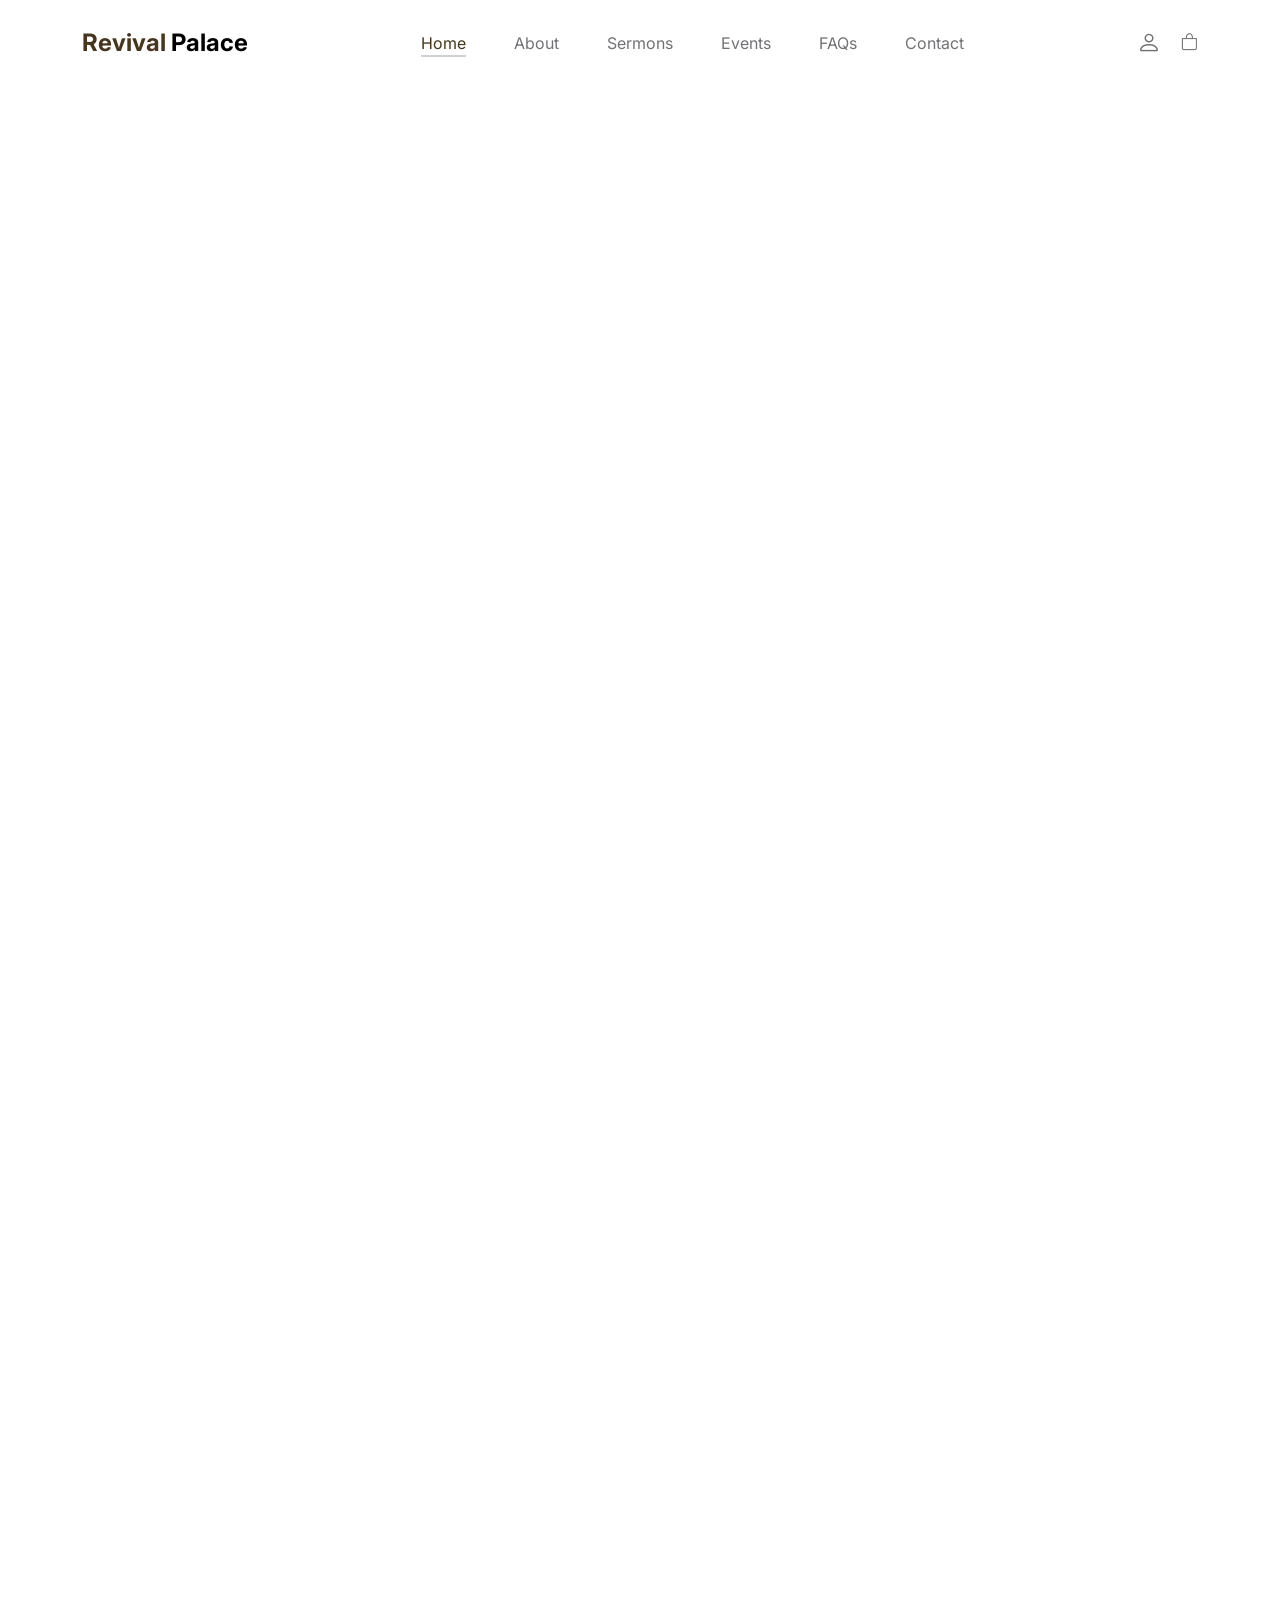
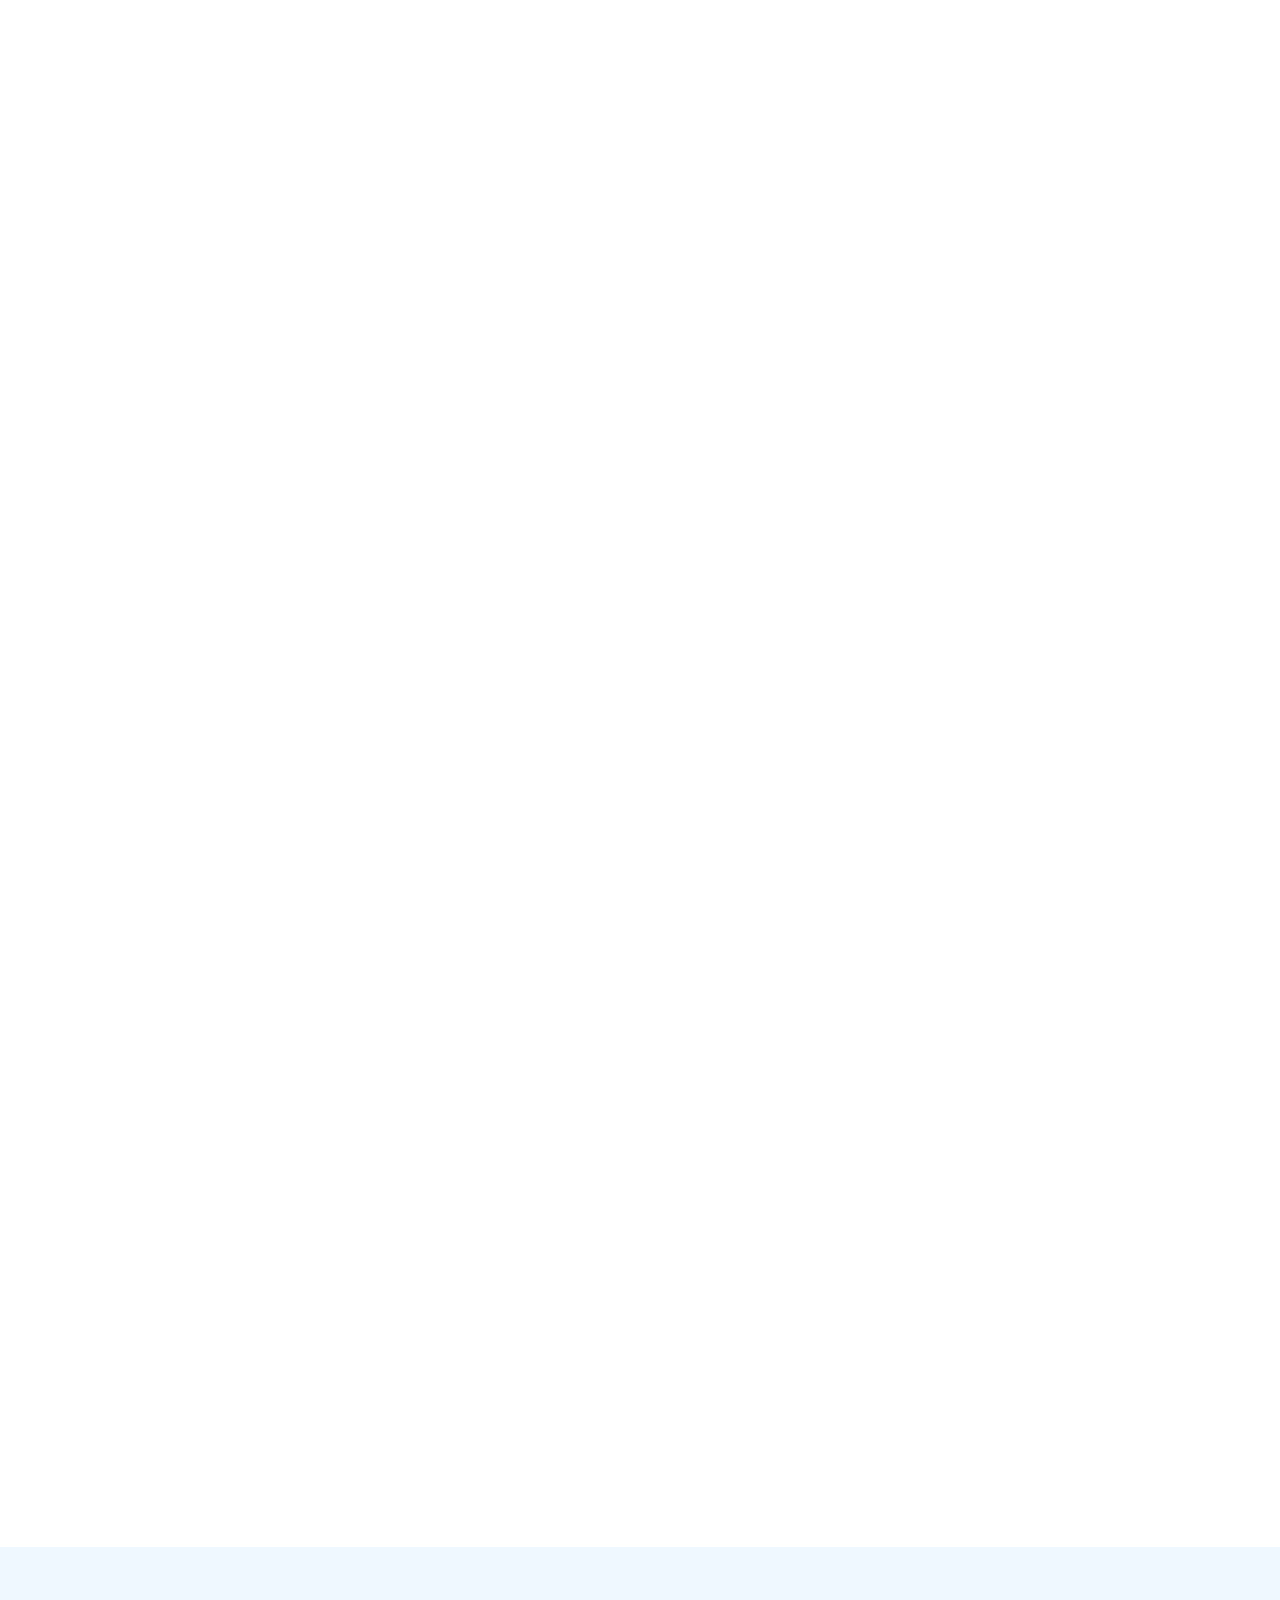
==== commit c2612911: "end" ====
--- a/index.html
+++ b/index.html
@@ -141,6 +141,10 @@
                             </li>
 
                             <li class="nav-item">
+                                <a class="nav-link" href="sermons.html">Sermons</a>
+                            </li>
+
+                            <li class="nav-item">
                                 <a class="nav-link" href="events.html">Events</a>
                             </li>
 
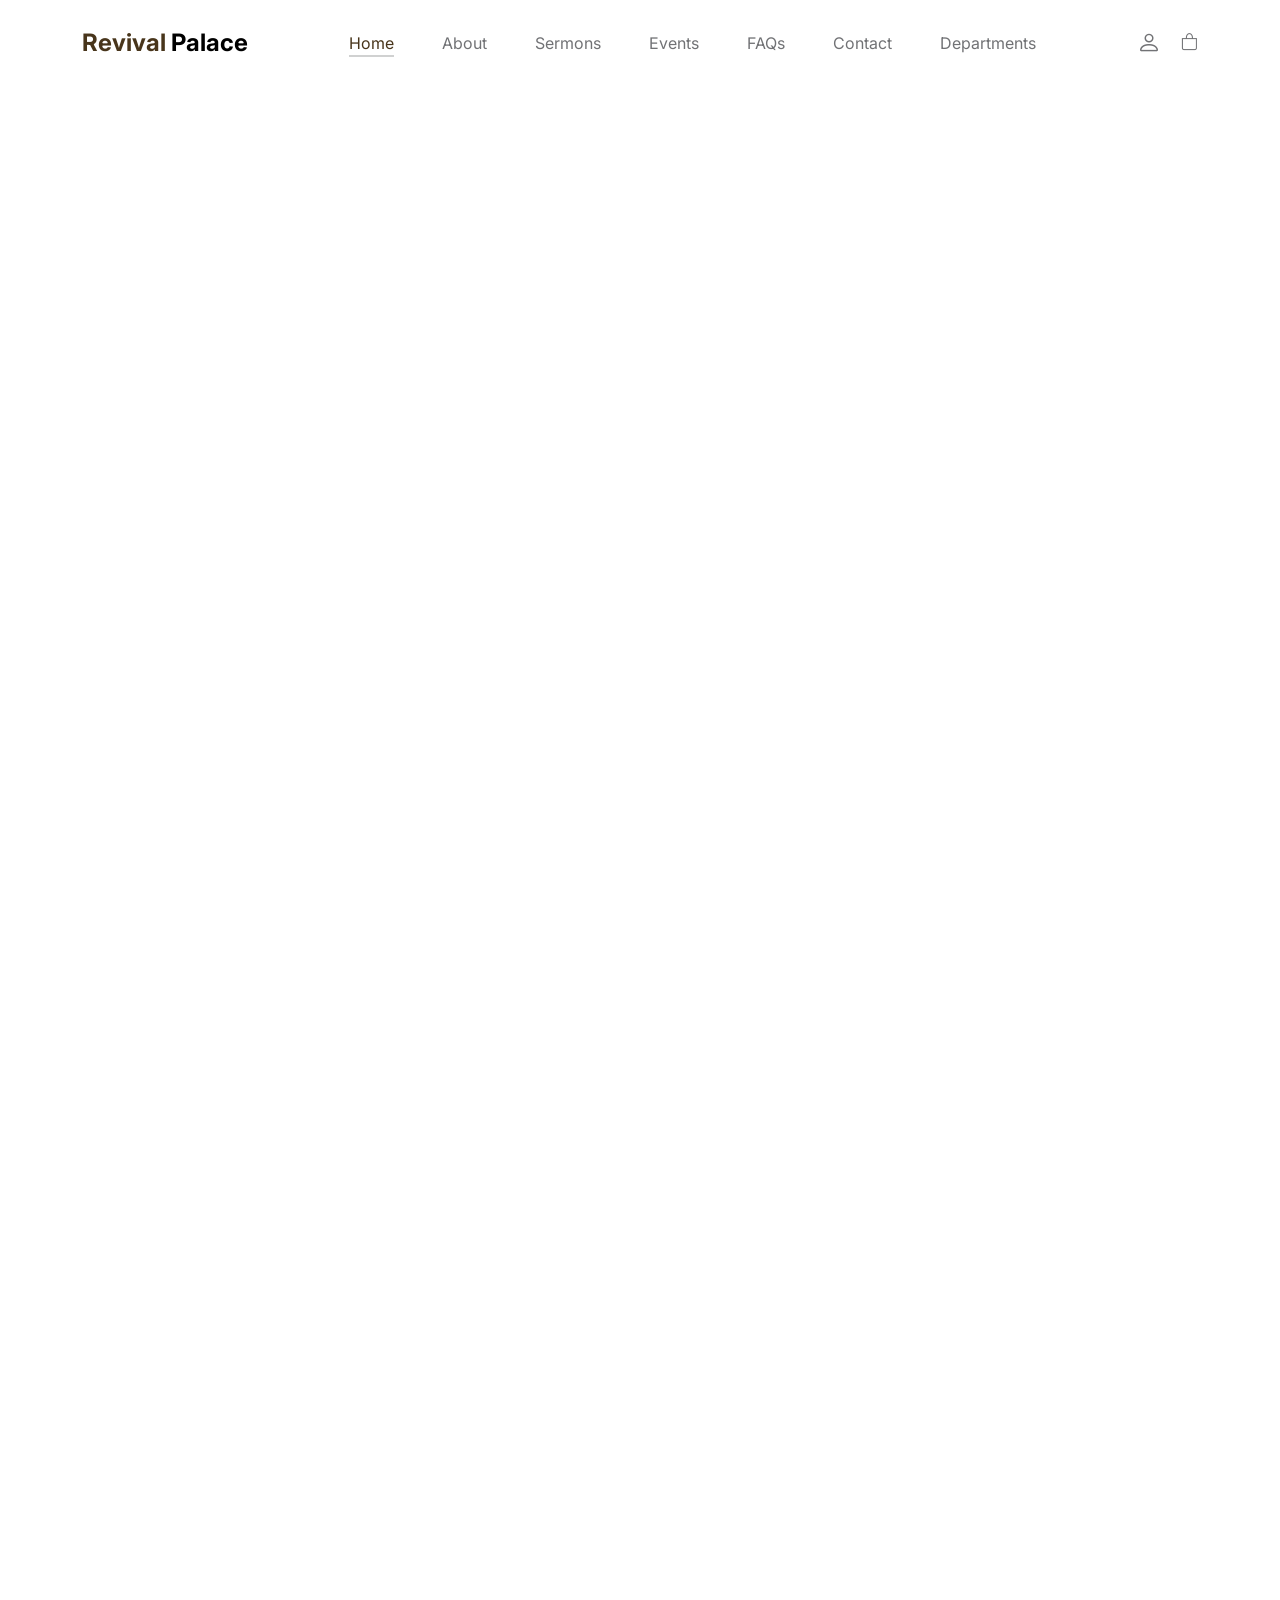
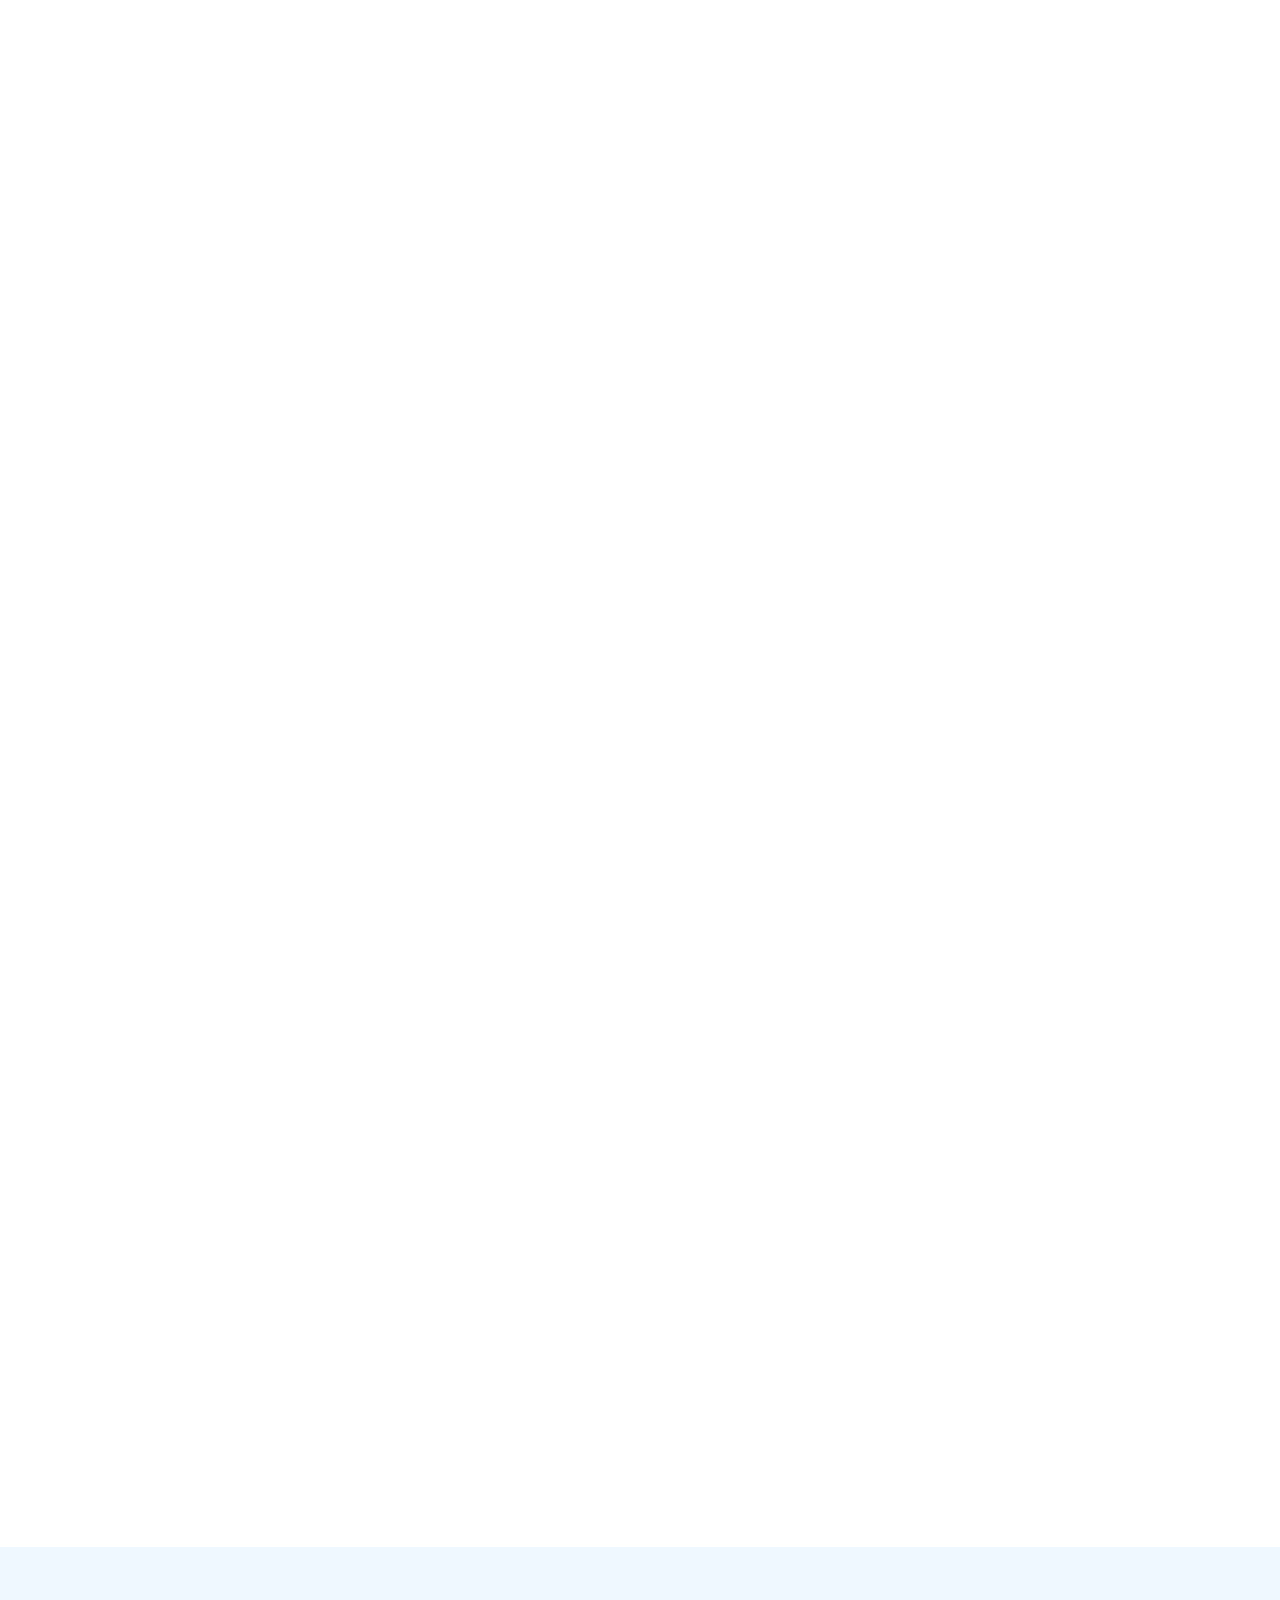
==== commit daf441fa: "end" ====
--- a/index.html
+++ b/index.html
@@ -155,6 +155,10 @@
                             <li class="nav-item">
                                 <a class="nav-link" href="contact.html">Contact</a>
                             </li>
+
+                            <li class="nav-item">
+                                <a class="nav-link" href="departments.html">Departments</a>
+                            </li>
                         </ul>
 
                         <div class="d-none d-lg-block">
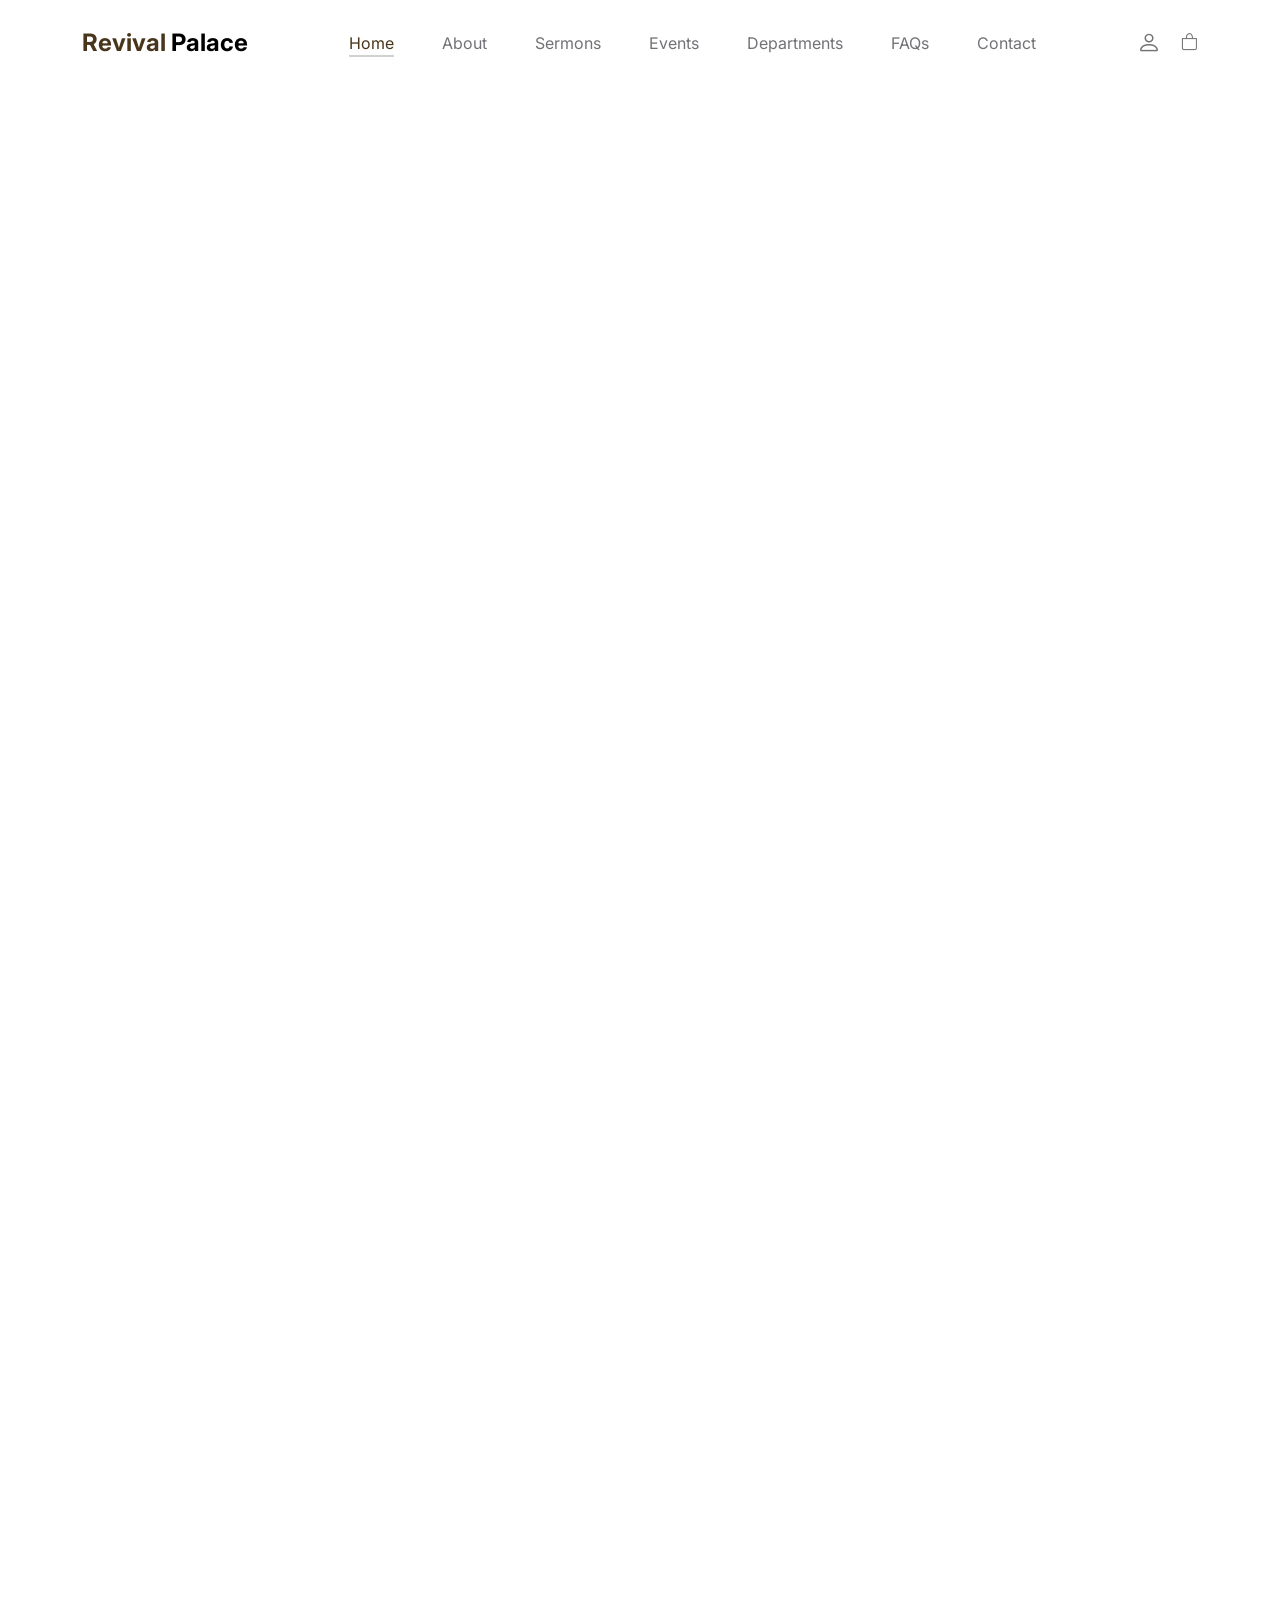
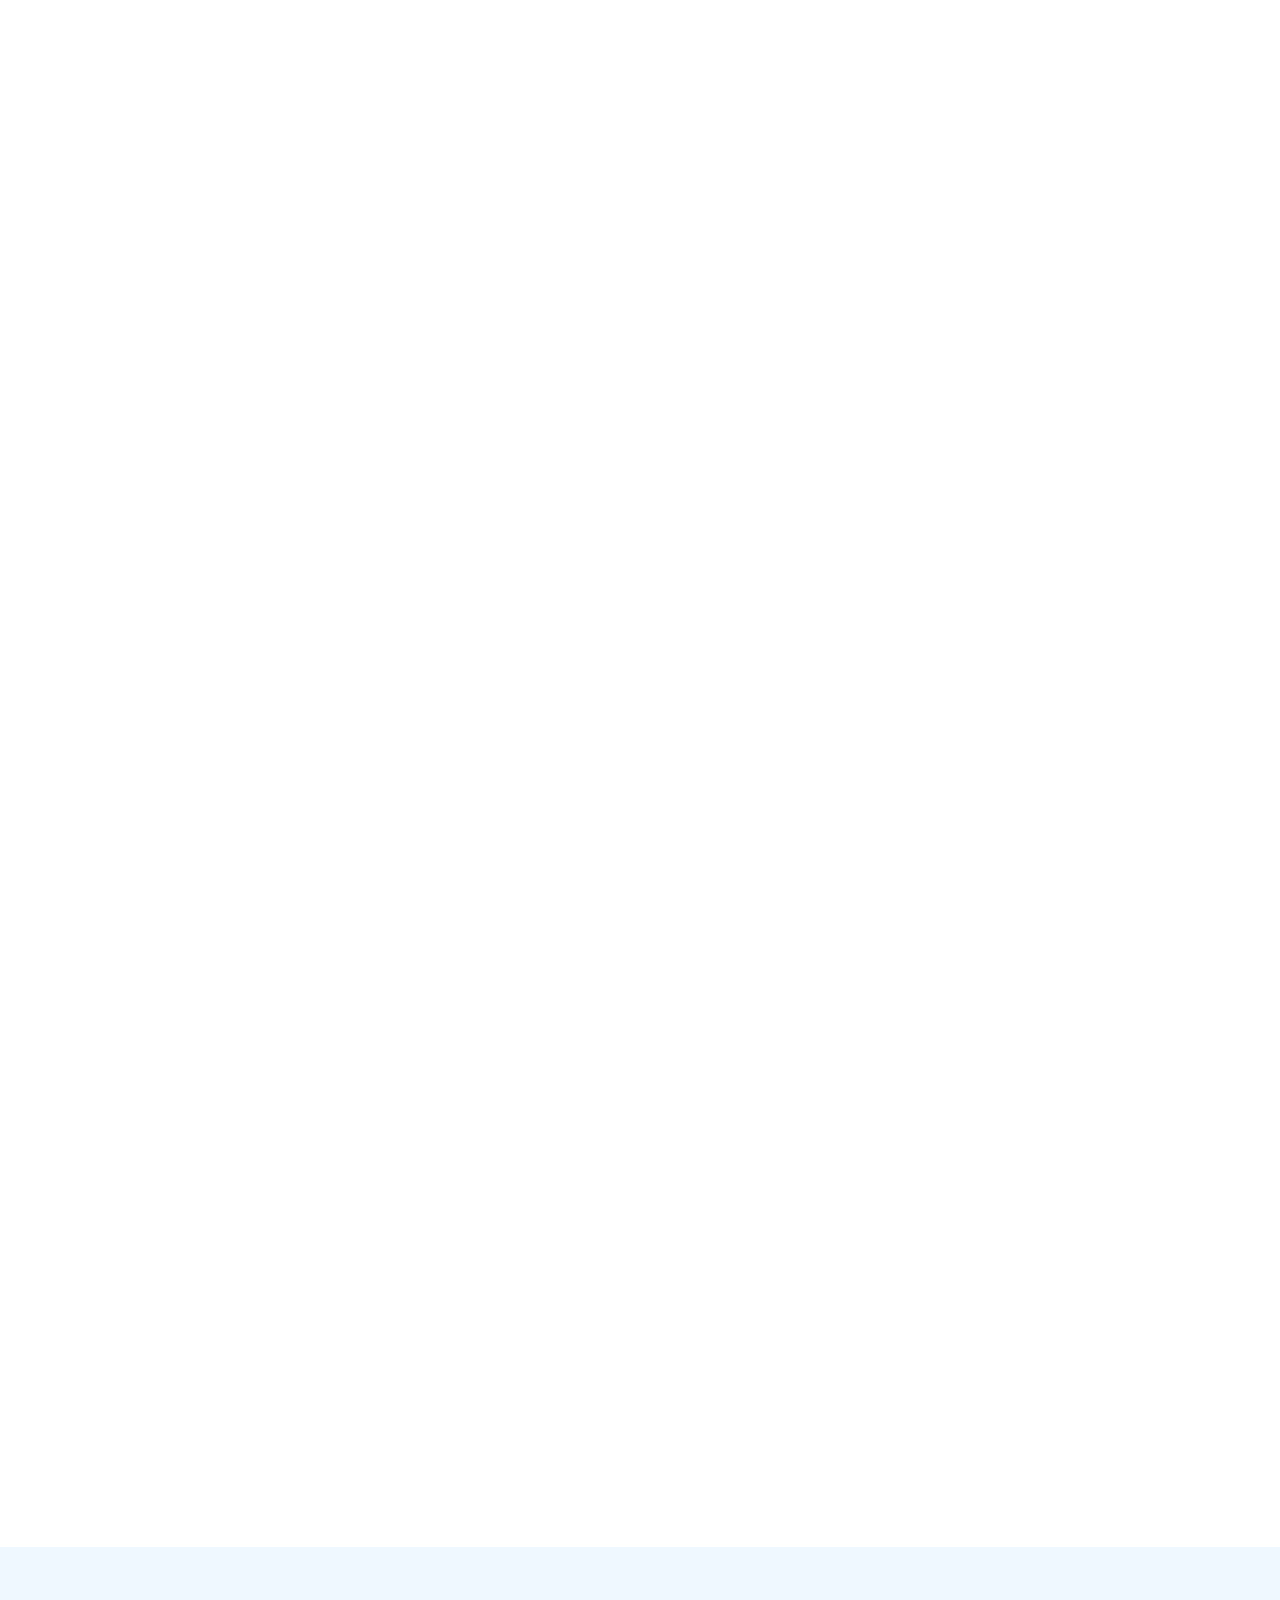
==== commit 8c69388f: "enrtd" ====
--- a/index.html
+++ b/index.html
@@ -149,6 +149,10 @@
                             </li>
 
                             <li class="nav-item">
+                                <a class="nav-link" href="departments.html">Departments</a>
+                            </li>
+
+                            <li class="nav-item">
                                 <a class="nav-link" href="faq.html">FAQs</a>
                             </li>
 
@@ -156,9 +160,7 @@
                                 <a class="nav-link" href="contact.html">Contact</a>
                             </li>
 
-                            <li class="nav-item">
-                                <a class="nav-link" href="departments.html">Departments</a>
-                            </li>
+                          
                         </ul>
 
                         <div class="d-none d-lg-block">
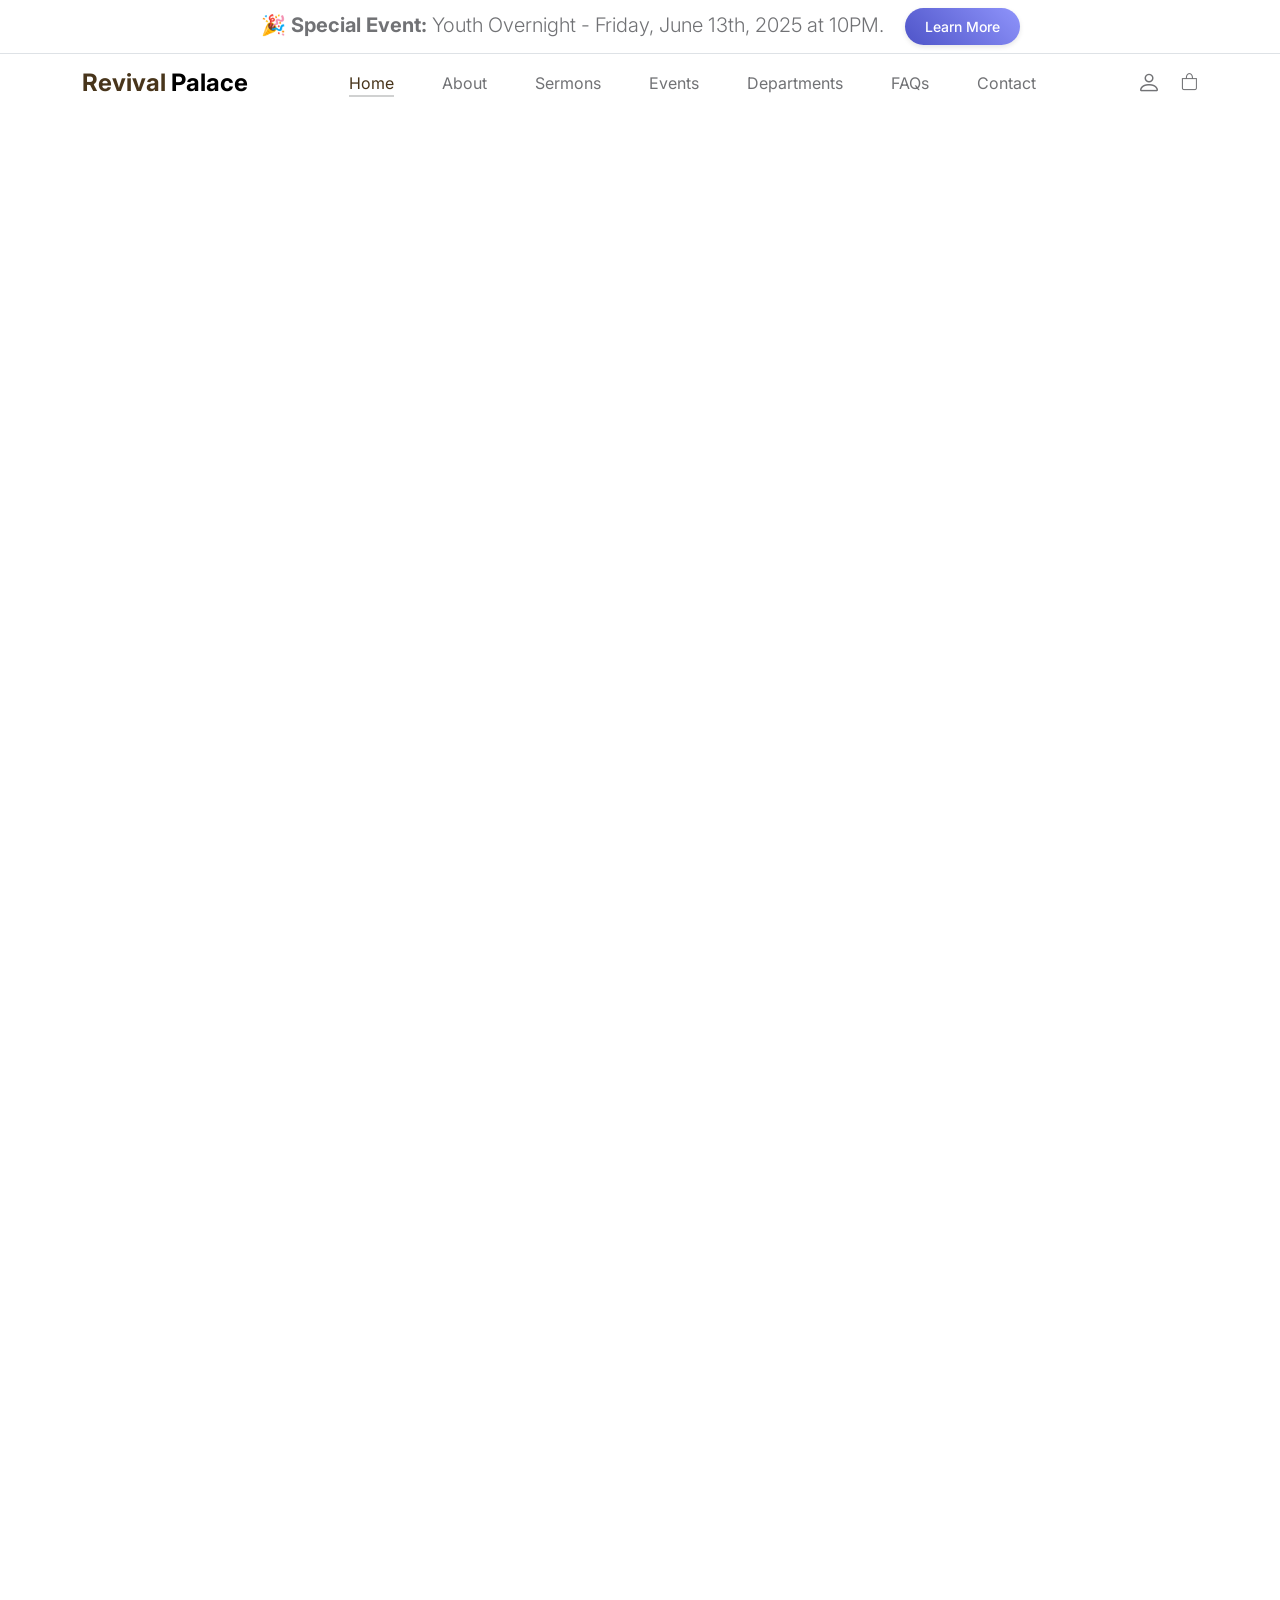
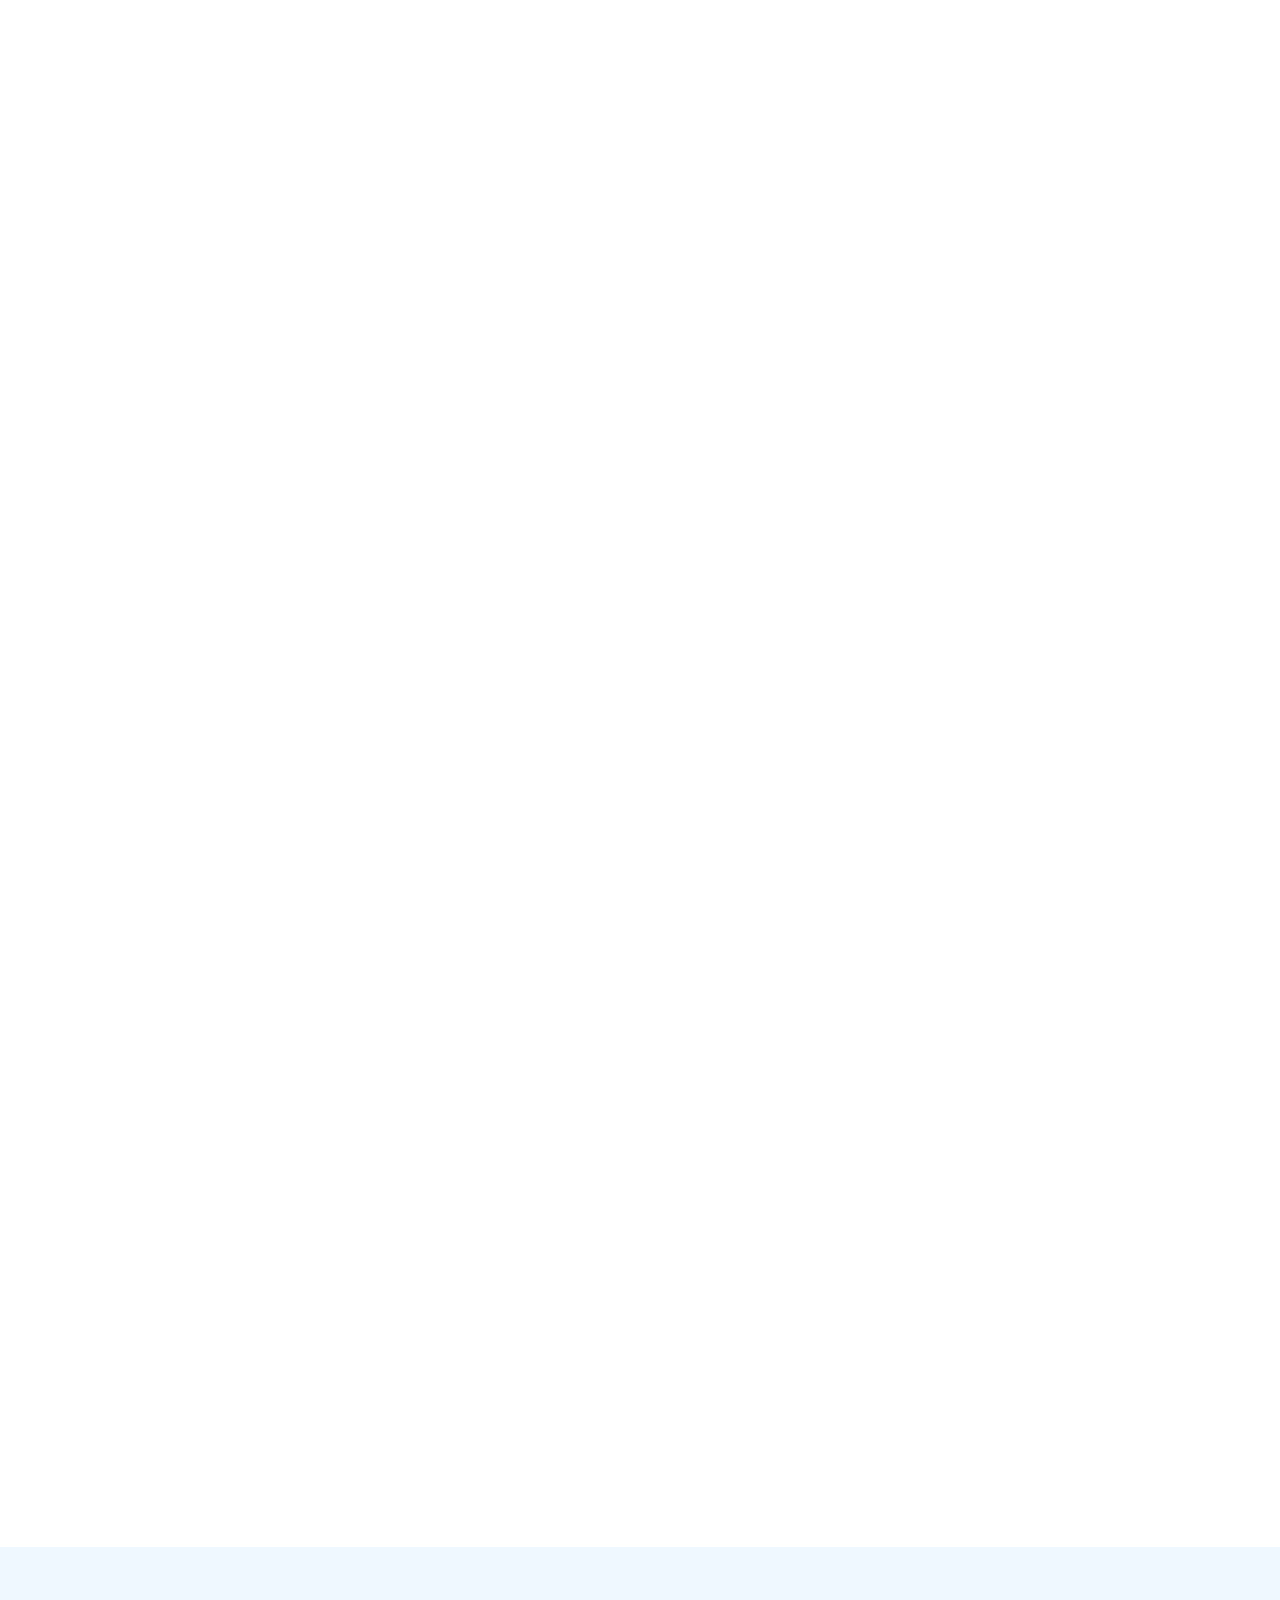
==== commit cf7baa6f: "add the fridayovernight sermon" ====
--- a/index.html
+++ b/index.html
@@ -111,10 +111,18 @@
                 <span class="sk-inner-circle"></span>
             </div>
         </section>
-    
+
+        <section class="announcement-banner py-2 bg-white text-dark text-center w-100" style="position: fixed; top: 0; left: 0; z-index: 1030; border-bottom: 1px solid #dee2e6;">
+            <div class="container">
+                <p class="mb-0">
+                    <strong>🎉 Special Event:</strong> Youth Overnight - Friday, June 13th, 2025 at 10PM. 
+                    <a href="events.html" class="btn btn-sm ms-3" style="background: linear-gradient(45deg, #4e54c8, #8f94fb); color: white; border: none; padding: 8px 20px; border-radius: 25px; font-weight: 500; transition: all 0.3s ease; box-shadow: 0 2px 5px rgba(0,0,0,0.1);" onmouseover="this.style.transform='translateY(-2px)'; this.style.boxShadow='0 4px 8px rgba(0,0,0,0.2)';" onmouseout="this.style.transform='translateY(0)'; this.style.boxShadow='0 2px 5px rgba(0,0,0,0.1)';">Learn More</a>
+                </p>
+            </div>
+        </section>
+
         <main>
-
-            <nav class="navbar navbar-expand-lg">
+            <nav class="navbar navbar-expand-lg" style="margin-top: 40px;">
                 <div class="container">
                     <button class="navbar-toggler" type="button" data-bs-toggle="collapse" data-bs-target="#navbarNav" aria-controls="navbarNav" aria-expanded="false" aria-label="Toggle navigation">
                         <span class="navbar-toggler-icon"></span>
@@ -403,7 +411,7 @@
                         <div class="col-lg-4 col-12 mb-3">
                             <div class="product-thumb">
                                 <a href="event-detail.html">
-                                    <img src="images/events/events (2).jpg" class="img-fluid product-image" alt="Special church event at Revival Palace Community Church">
+                                    <img src="images/events/OVERNIGHTjune.jpg" class="img-fluid product-image" alt="Youth Overnight Event at Revival Palace Community Church">
                                 </a>
 
                                 <div class="product-top d-flex">
@@ -415,10 +423,10 @@
                                 <div class="product-info d-flex">
                                     <div>
                                         <h5 class="product-title mb-0">
-                                            <a href="event-detail.html" class="event-title-link">Conference</a>
+                                            <a href="event-detail.html" class="event-title-link">Youth Overnight</a>
                                         </h5>
 
-                                        <p class="product-p">Annual Revival or Healing Conference</p>
+                                        <p class="product-p">Friday, June 13th, 2025 at 10PM</p>
                                     </div>
 
                                     <small class="product-price text-muted ms-auto mt-auto mb-5">Live</small>
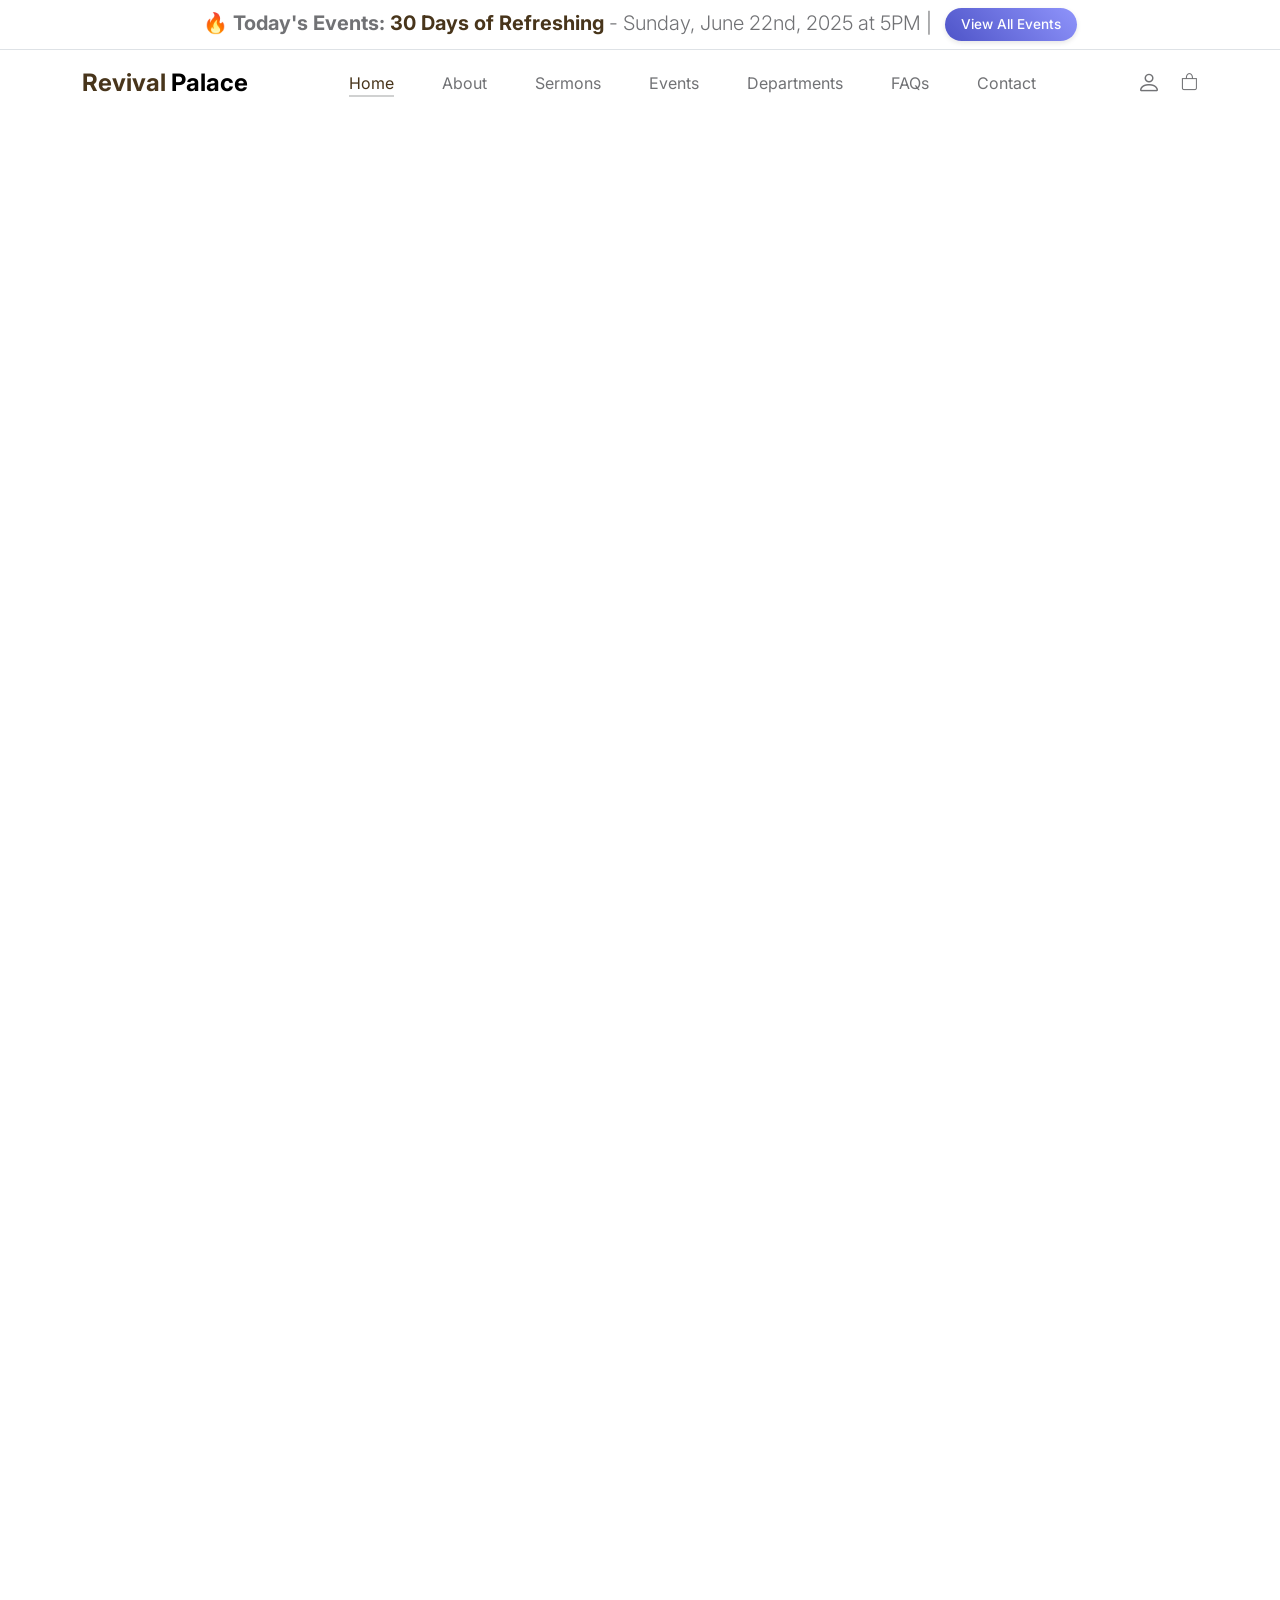
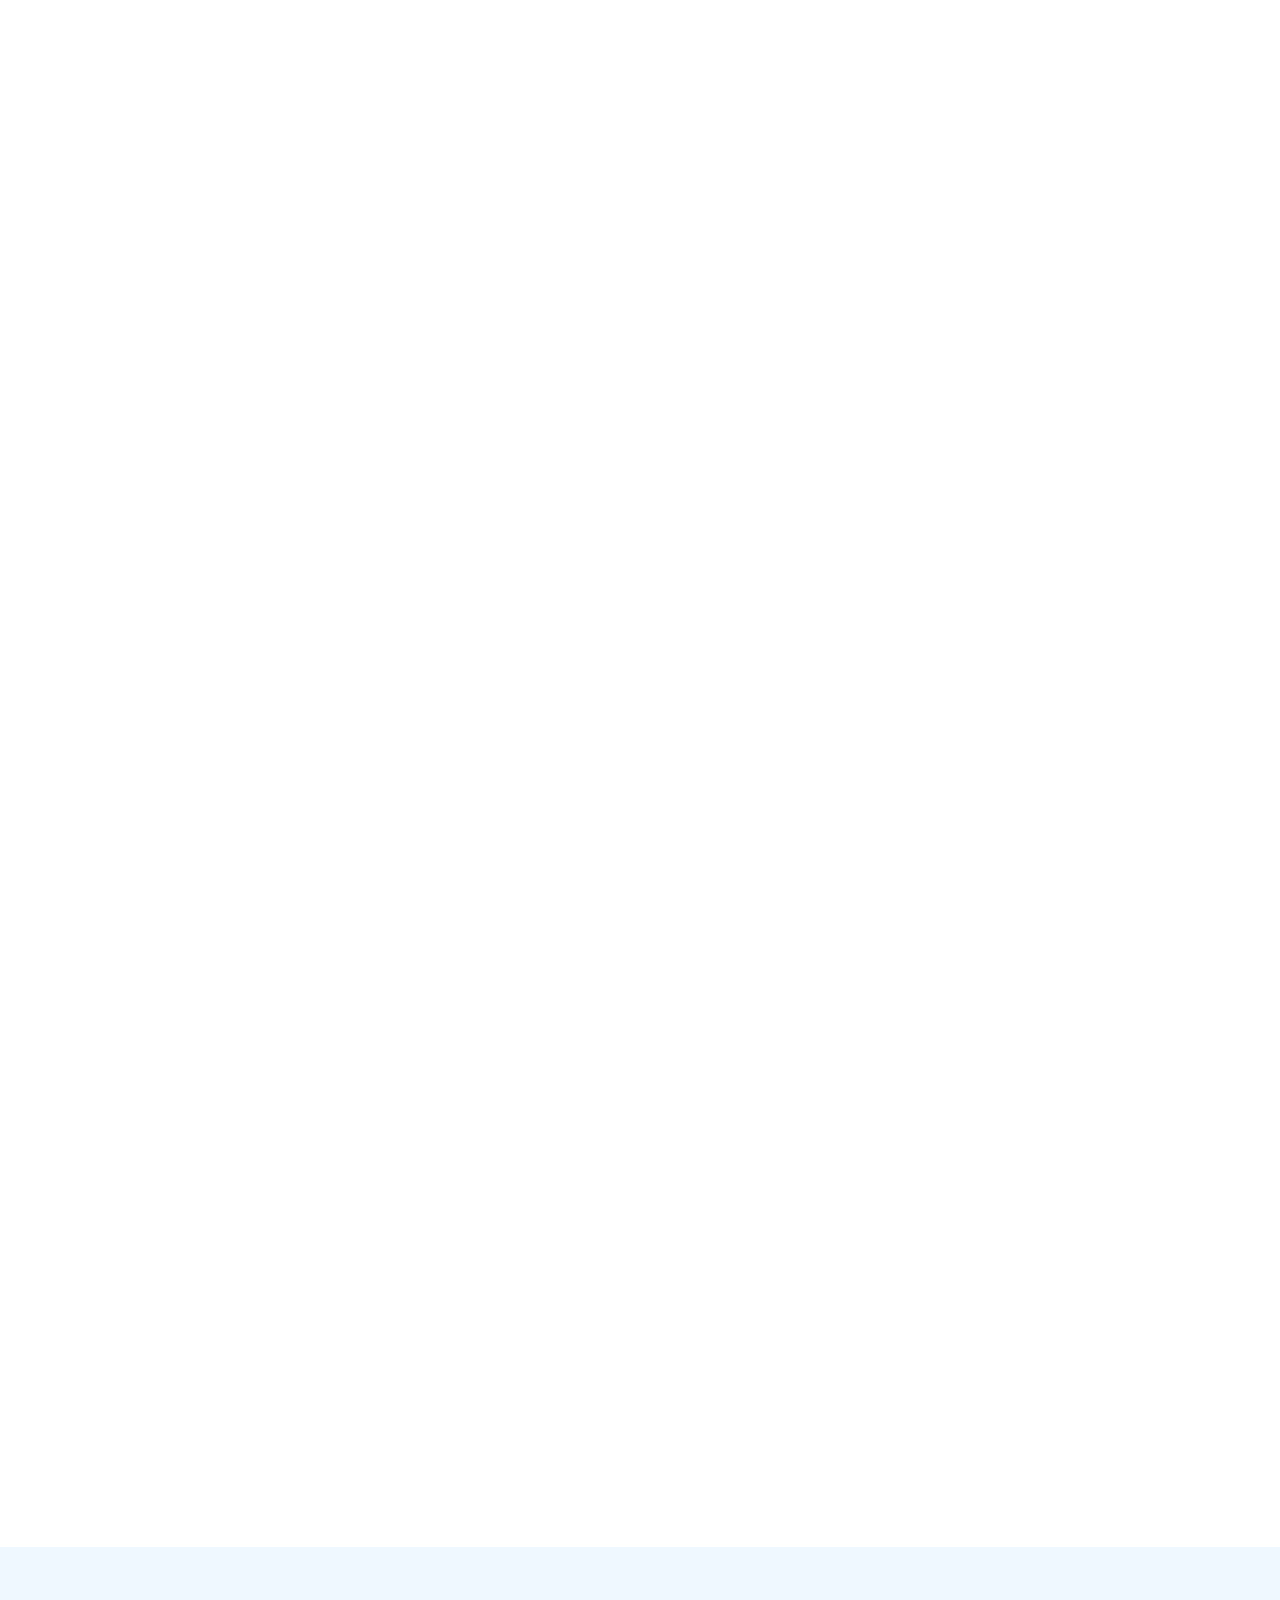
==== commit 4ceef24e: "Initial commit: Revival Palace Community Church website with 30 Days of Refreshing event" ====
--- a/index.html
+++ b/index.html
@@ -115,8 +115,9 @@
         <section class="announcement-banner py-2 bg-white text-dark text-center w-100" style="position: fixed; top: 0; left: 0; z-index: 1030; border-bottom: 1px solid #dee2e6;">
             <div class="container">
                 <p class="mb-0">
-                    <strong>🎉 Special Event:</strong> Youth Overnight - Friday, June 13th, 2025 at 10PM. 
-                    <a href="events.html" class="btn btn-sm ms-3" style="background: linear-gradient(45deg, #4e54c8, #8f94fb); color: white; border: none; padding: 8px 20px; border-radius: 25px; font-weight: 500; transition: all 0.3s ease; box-shadow: 0 2px 5px rgba(0,0,0,0.1);" onmouseover="this.style.transform='translateY(-2px)'; this.style.boxShadow='0 4px 8px rgba(0,0,0,0.2)';" onmouseout="this.style.transform='translateY(0)'; this.style.boxShadow='0 2px 5px rgba(0,0,0,0.1)';">Learn More</a>
+                    <strong>🔥 Today's Events:</strong> 
+                    <a href="30-days-refreshing.html" class="text-decoration-none fw-bold text-primary">30 Days of Refreshing</a> - Sunday, June 22nd, 2025 at 5PM | 
+                    <a href="events.html" class="btn btn-sm ms-2" style="background: linear-gradient(45deg, #4e54c8, #8f94fb); color: white; border: none; padding: 6px 16px; border-radius: 20px; font-weight: 500; transition: all 0.3s ease; box-shadow: 0 2px 5px rgba(0,0,0,0.1); font-size: 0.85rem;" onmouseover="this.style.transform='translateY(-2px)'; this.style.boxShadow='0 4px 8px rgba(0,0,0,0.2)';" onmouseout="this.style.transform='translateY(0)'; this.style.boxShadow='0 2px 5px rgba(0,0,0,0.1)';">View All Events</a>
                 </p>
             </div>
         </section>
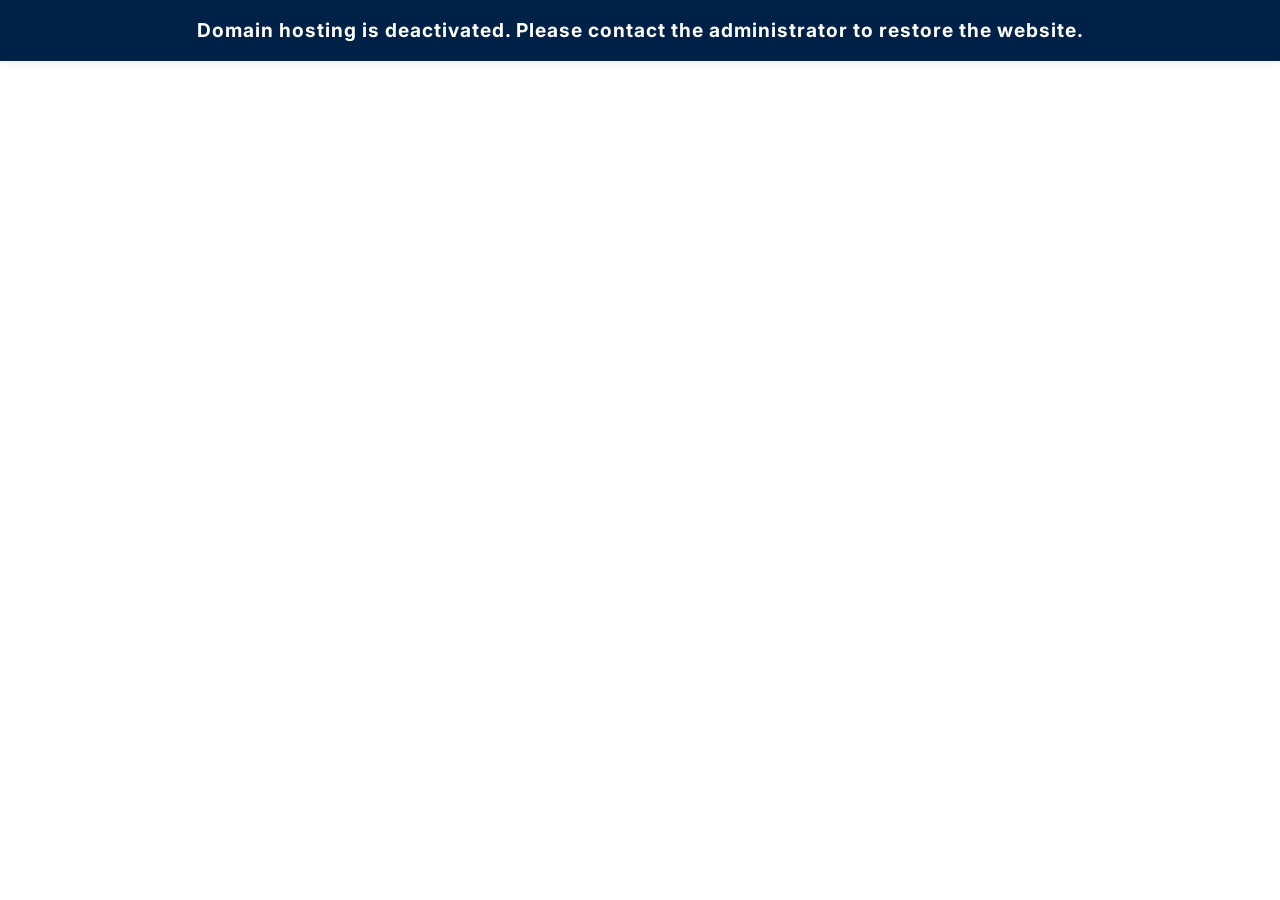
==== commit fdd33db9: "Update index.html" ====
--- a/index.html
+++ b/index.html
@@ -105,6 +105,18 @@
     </head>
     
     <body>
+<<<<<<< HEAD
+        <!-- DOMAIN HOSTING DEACTIVATED BANNER: Comment or remove this div and style to restore the site -->
+        <div id="deactivation-banner" style="width:100%;background:#002147;color:white;text-align:center;padding:16px 0;font-size:1.2rem;z-index:2000;position:fixed;top:0;left:0;box-shadow:0 2px 8px rgba(0,0,0,0.08);font-weight:bold;letter-spacing:1px;">
+            Domain hosting is deactivated. Please contact the administrator to restore the website.
+        </div>
+        <style>
+            body > :not(#deactivation-banner) {
+                display: none !important;
+            }
+        </style>
+=======
+>>>>>>> 4a94b7249d43e63dcb9cadbfddee50f746ca7a9f
 
         <section class="preloader">
             <div class="spinner">
@@ -115,9 +127,8 @@
         <section class="announcement-banner py-2 bg-white text-dark text-center w-100" style="position: fixed; top: 0; left: 0; z-index: 1030; border-bottom: 1px solid #dee2e6;">
             <div class="container">
                 <p class="mb-0">
-                    <strong>🔥 Today's Events:</strong> 
-                    <a href="30-days-refreshing.html" class="text-decoration-none fw-bold text-primary">30 Days of Refreshing</a> - Sunday, June 22nd, 2025 at 5PM | 
-                    <a href="events.html" class="btn btn-sm ms-2" style="background: linear-gradient(45deg, #4e54c8, #8f94fb); color: white; border: none; padding: 6px 16px; border-radius: 20px; font-weight: 500; transition: all 0.3s ease; box-shadow: 0 2px 5px rgba(0,0,0,0.1); font-size: 0.85rem;" onmouseover="this.style.transform='translateY(-2px)'; this.style.boxShadow='0 4px 8px rgba(0,0,0,0.2)';" onmouseout="this.style.transform='translateY(0)'; this.style.boxShadow='0 2px 5px rgba(0,0,0,0.1)';">View All Events</a>
+                    <strong>🎉 Special Event:</strong> Youth Overnight - Friday, June 13th, 2025 at 10PM. 
+                    <a href="events.html" class="btn btn-sm ms-3" style="background: linear-gradient(45deg, #4e54c8, #8f94fb); color: white; border: none; padding: 8px 20px; border-radius: 25px; font-weight: 500; transition: all 0.3s ease; box-shadow: 0 2px 5px rgba(0,0,0,0.1);" onmouseover="this.style.transform='translateY(-2px)'; this.style.boxShadow='0 4px 8px rgba(0,0,0,0.2)';" onmouseout="this.style.transform='translateY(0)'; this.style.boxShadow='0 2px 5px rgba(0,0,0,0.1)';">Learn More</a>
                 </p>
             </div>
         </section>
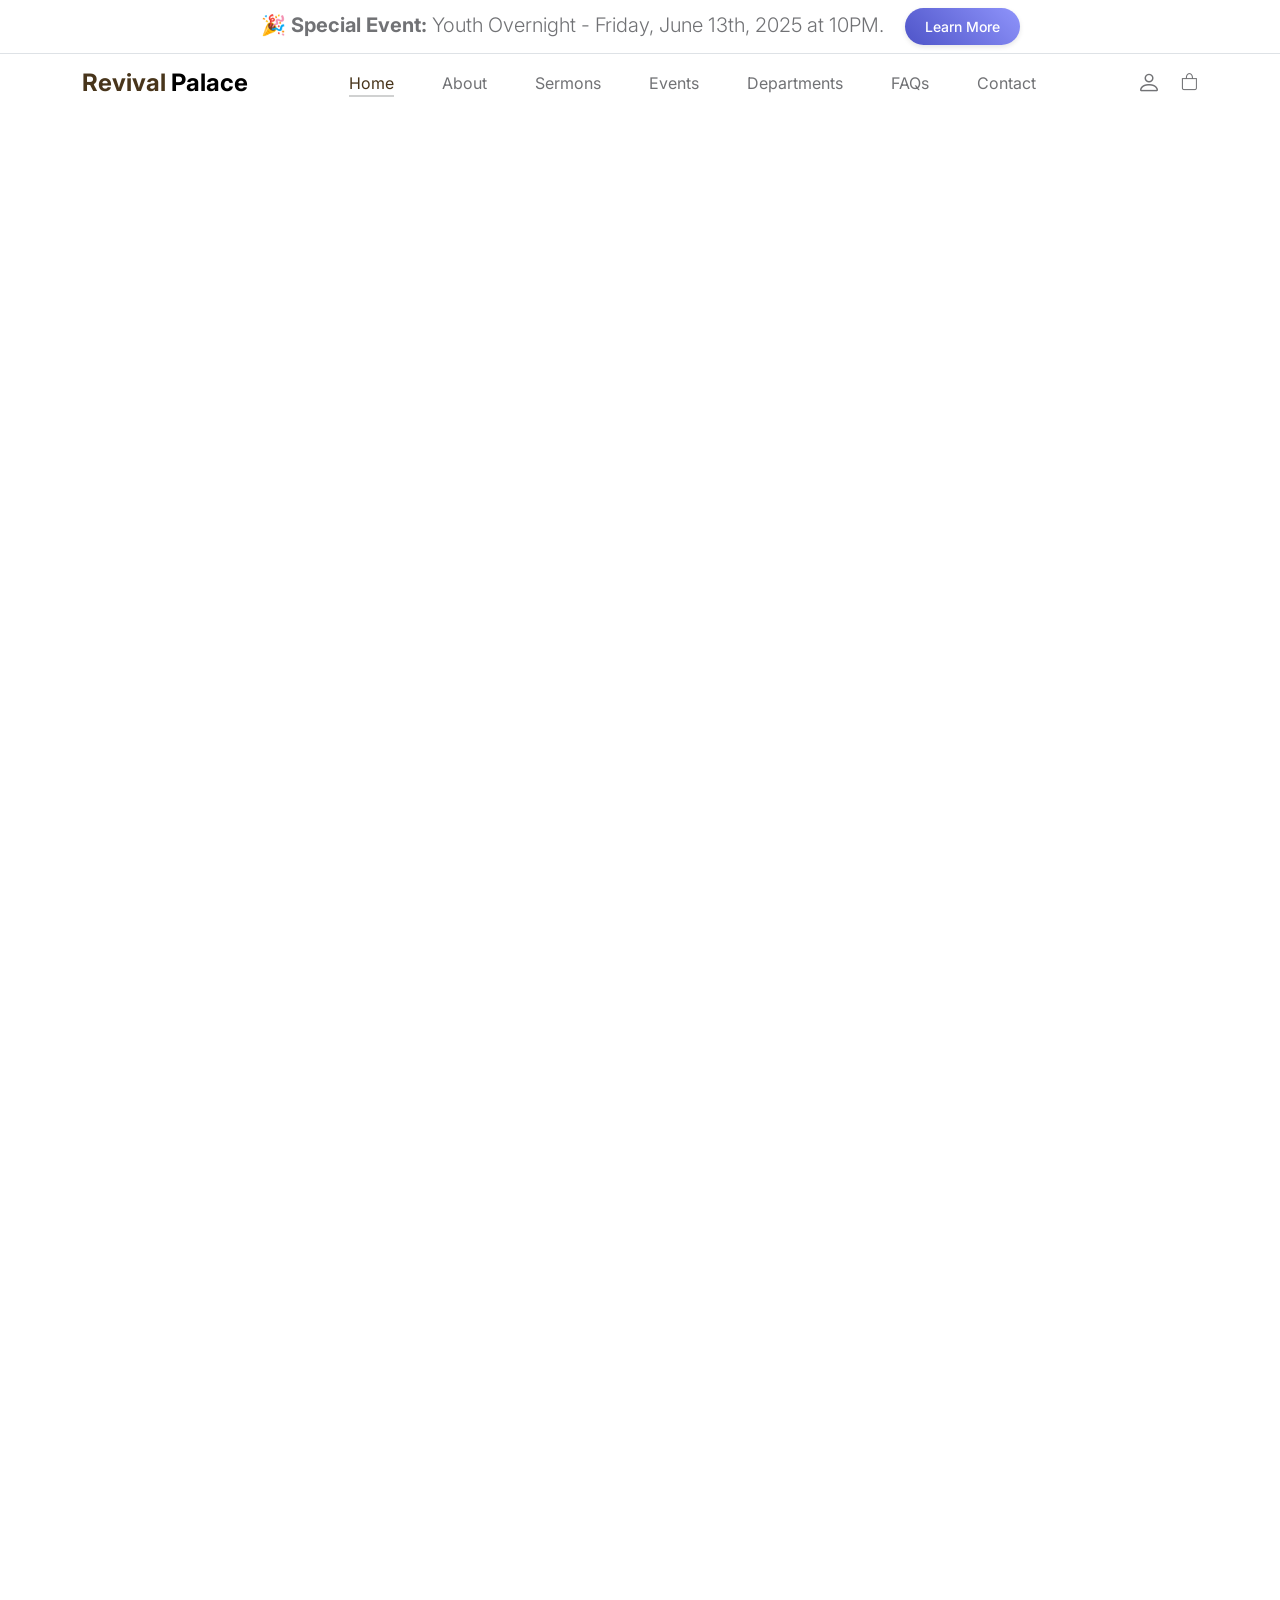
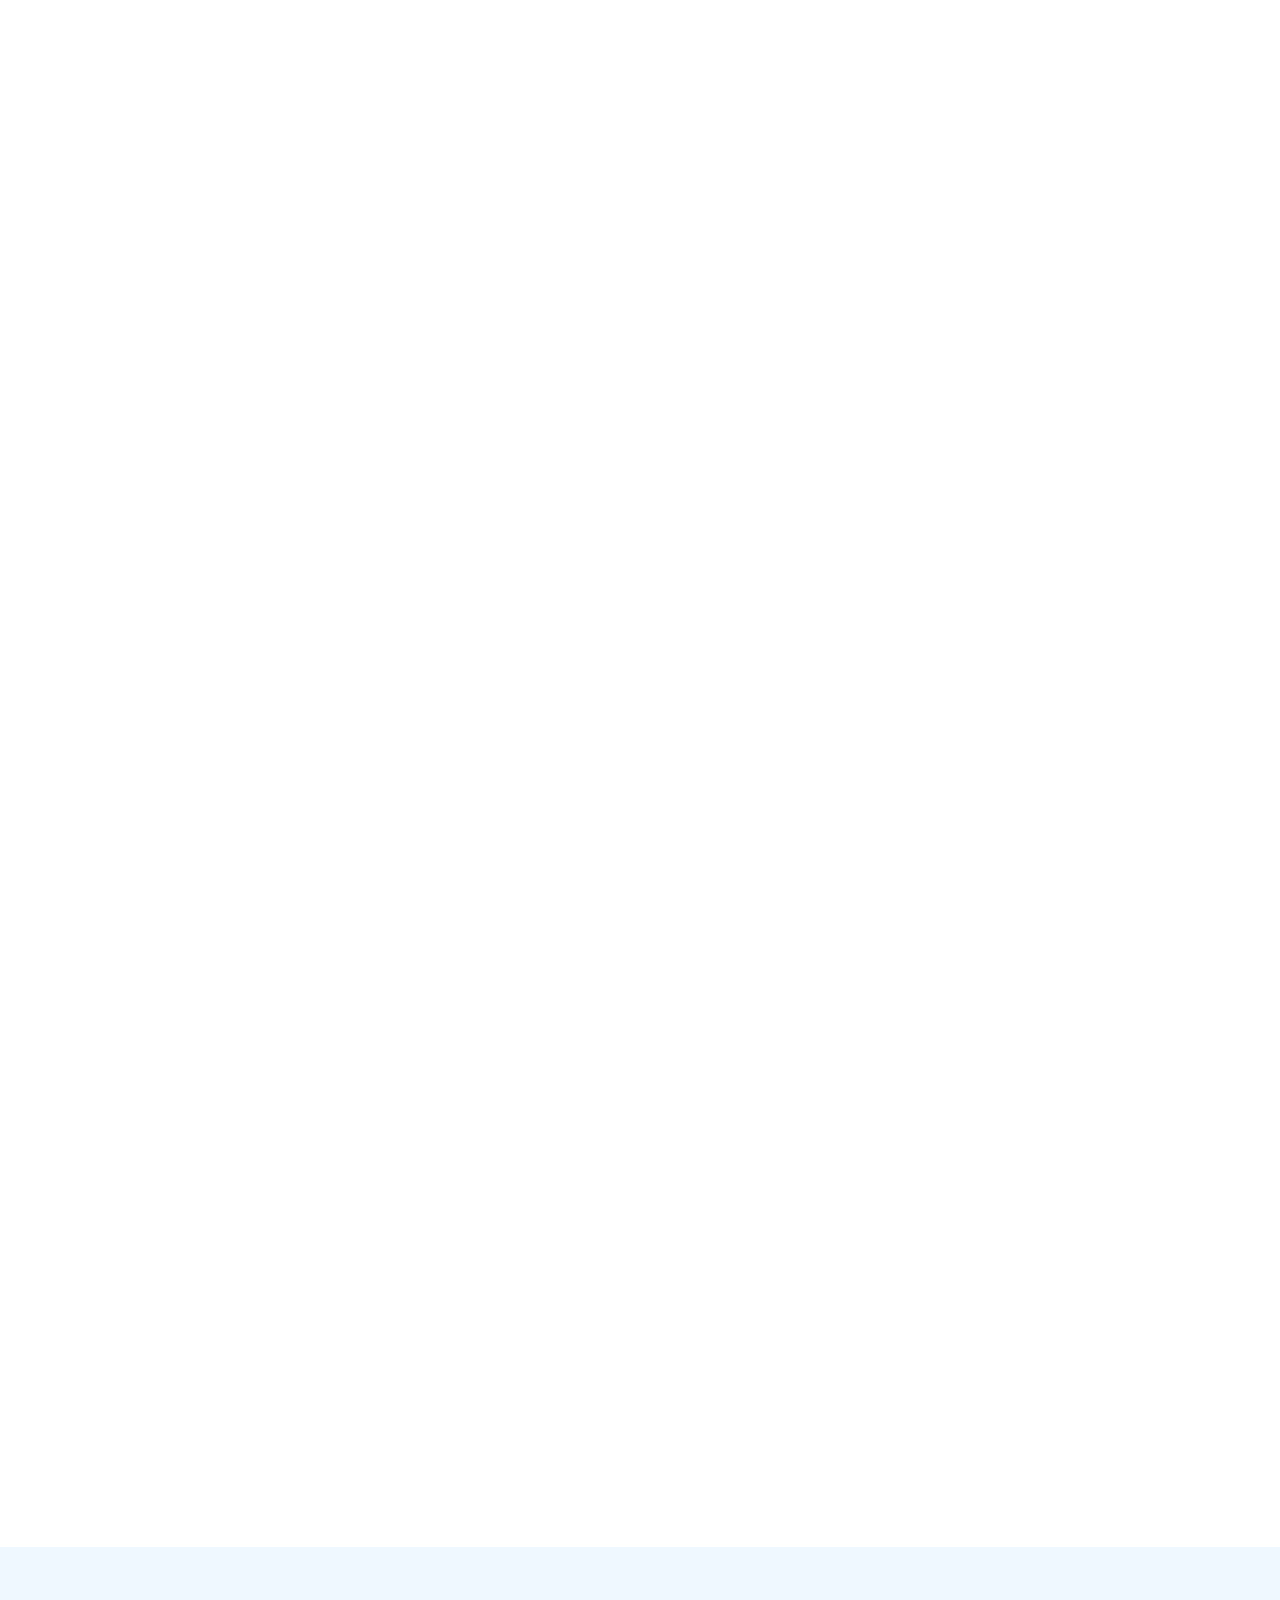
==== commit e5daf56f: "Update index.html" ====
--- a/index.html
+++ b/index.html
@@ -105,18 +105,6 @@
     </head>
     
     <body>
-<<<<<<< HEAD
-        <!-- DOMAIN HOSTING DEACTIVATED BANNER: Comment or remove this div and style to restore the site -->
-        <div id="deactivation-banner" style="width:100%;background:#002147;color:white;text-align:center;padding:16px 0;font-size:1.2rem;z-index:2000;position:fixed;top:0;left:0;box-shadow:0 2px 8px rgba(0,0,0,0.08);font-weight:bold;letter-spacing:1px;">
-            Domain hosting is deactivated. Please contact the administrator to restore the website.
-        </div>
-        <style>
-            body > :not(#deactivation-banner) {
-                display: none !important;
-            }
-        </style>
-=======
->>>>>>> 4a94b7249d43e63dcb9cadbfddee50f746ca7a9f
 
         <section class="preloader">
             <div class="spinner">
@@ -447,51 +435,25 @@
                         </div>
 
                         <div class="col-lg-4 col-12 mb-3">
-                            <div class="product-thumb">
+                            <div class="product-thumb" style="min-height: 480px; display: flex; flex-direction: column; justify-content: space-between;">
                                 <a href="event-detail.html">
-                                    <img src="images/events/events (3).jpg" class="img-fluid product-image" alt="Community gathering at Revival Palace Community Church">
+                                    <img src="images/events/pastorsandleaders.jpg" class="img-fluid product-image" alt="Pastors and Leaders Conference at Revival Palace Community Church">
                                 </a>
-
                                 <div class="product-top d-flex">
-                                    <span class="product-alert">Coming in July</span>
-
-                                    <a href="#" class="bi-heart-fill product-icon ms-auto"></a>
-                                </div>
-
-                                <div class="product-info d-flex">
+                                    <span class="product-alert me-auto">New</span>
+                                    <a href="#" class="bi-heart-fill product-icon"></a>
+                                </div>
+                                <div class="product-info d-flex" style="min-height: 180px;">
                                     <div>
                                         <h5 class="product-title mb-0">
-                                            <a href="event-detail.html" class="event-title-link">Outreach</a>
+                                            <a href="event-detail.html" class="event-title-link">Pastors and Leaders Conference</a>
                                         </h5>
-
-                                        <p class="product-p">Community Outreach Day</p>
+                                        <p class="product-p" style="overflow: hidden; text-overflow: ellipsis; display: -webkit-box; -webkit-line-clamp: 5; -webkit-box-orient: vertical;">28th-29th July 2025, 09:00 AM - 4:00 PM<br>
+                                        Gisozi - Gasave, KG 718 ST, Gasabo<br>
+                                        Guest Speaker: PST Sam George Walker<br>
+                                        Host: BSP Dr James Mulisa</p>
                                     </div>
-
-                                    <small class="product-price text-muted ms-auto mt-auto mb-5">Live</small>
-                                </div>
-                            </div>
-                        </div>
-
-                        <div class="col-lg-4 col-12">
-                            <div class="product-thumb">
-                                <a href="event-detail.html">
-                                    <img src="images/events/events (4).jpg" class="img-fluid product-image" alt="Church celebration event at Revival Palace Community Church">
-                                </a>
-
-                                <div class="product-top d-flex">
-                                    <a href="#" class="bi-heart-fill product-icon ms-auto"></a>
-                                </div>
-
-                                <div class="product-info d-flex">
-                                    <div>
-                                        <h5 class="product-title mb-0">
-                                            <a href="event-detail.html" class="event-title-link">Youth and Family</a>
-                                        </h5>
-
-                                        <p class="product-p">Youth & Family Sunday</p>
-                                    </div>
-
-                                    <small class="product-price text-muted ms-auto mt-auto mb-5">Online</small>
+                                    <small class="product-price text-muted ms-auto mt-auto mb-5">Upcoming</small>
                                 </div>
                             </div>
                         </div>
